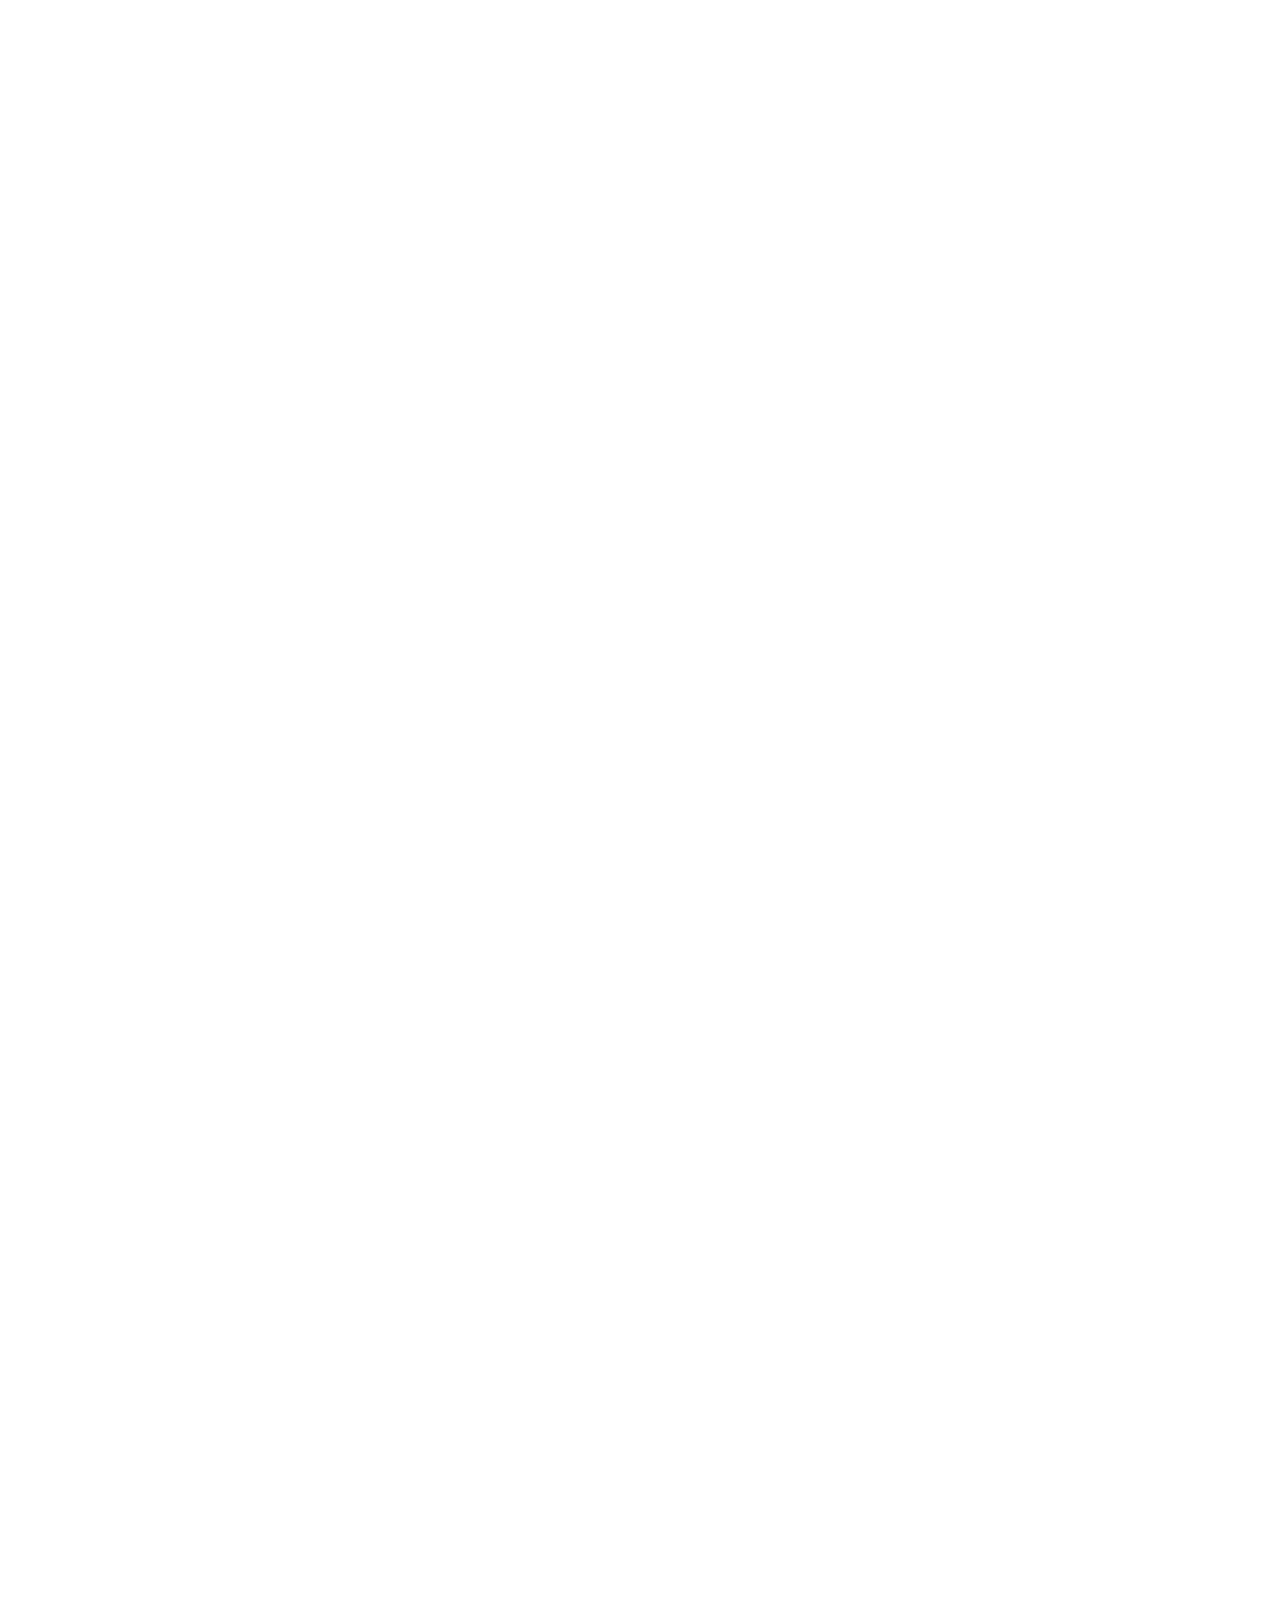
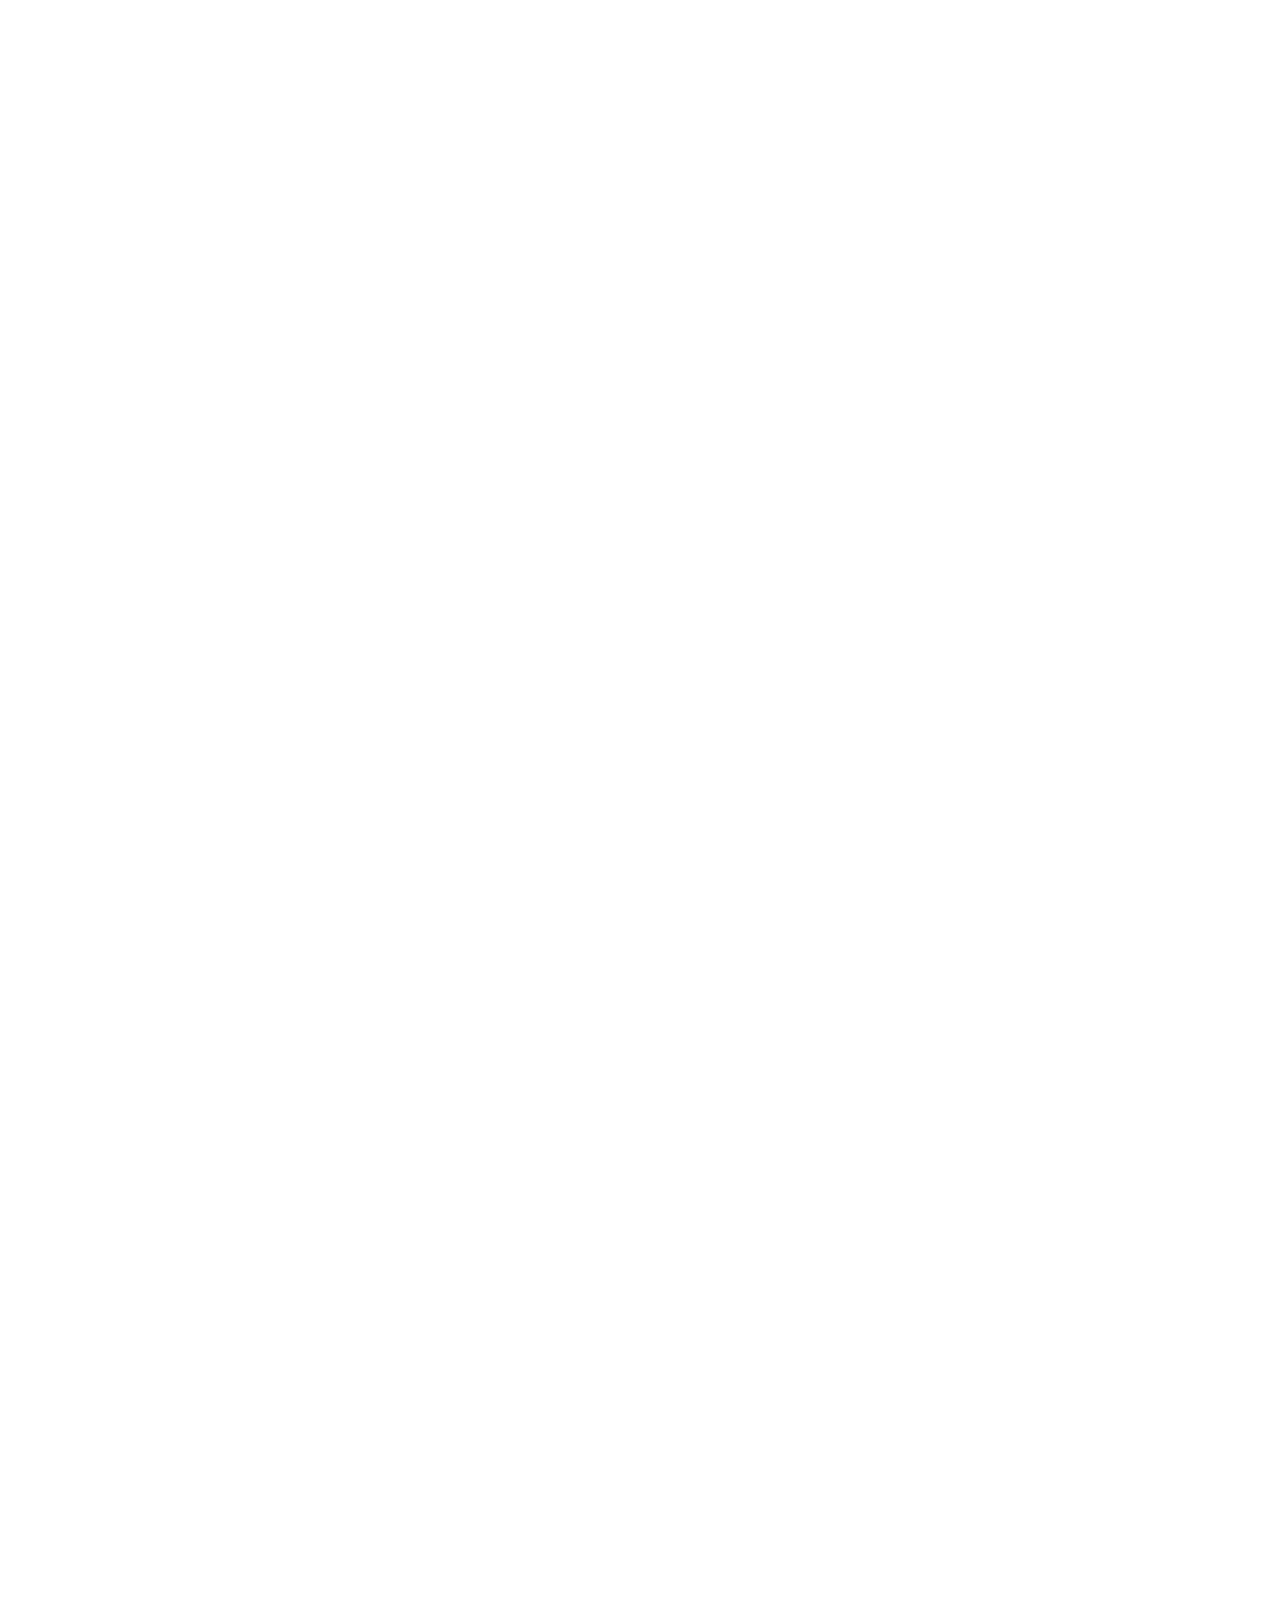
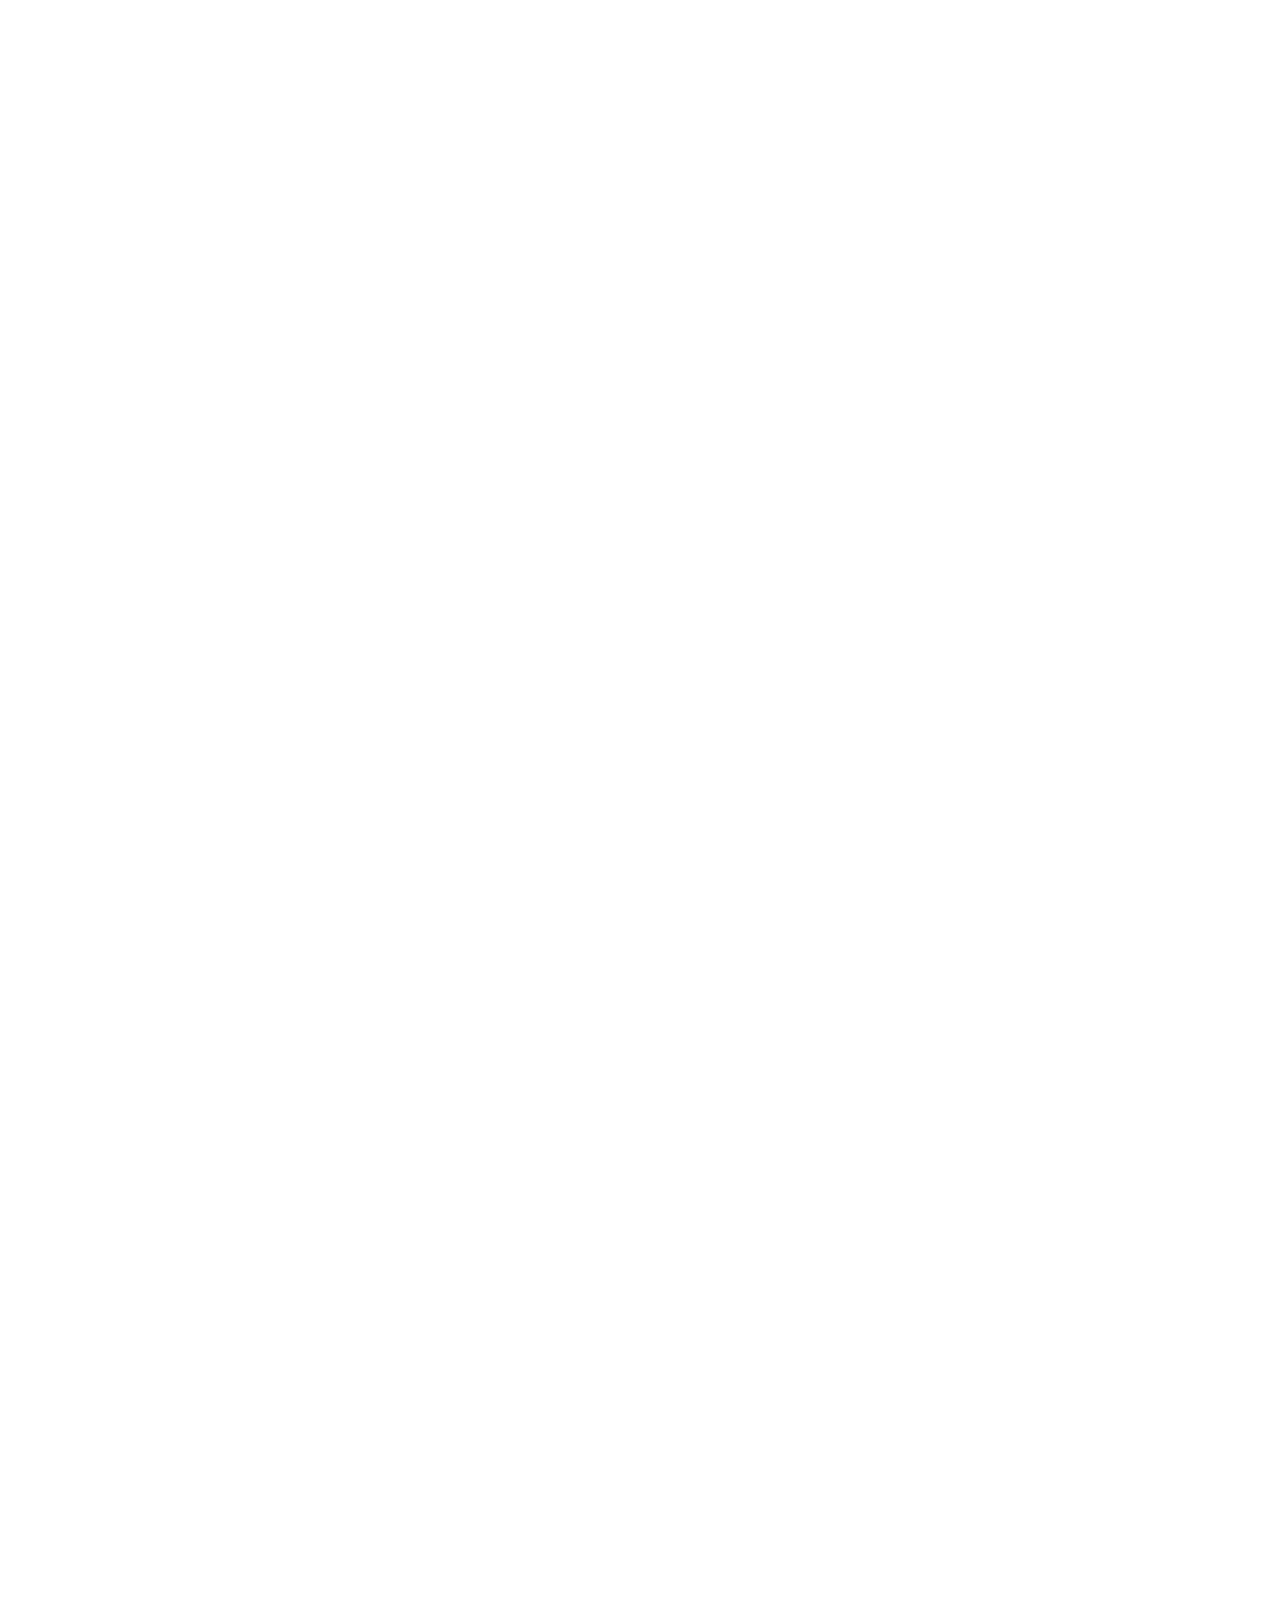
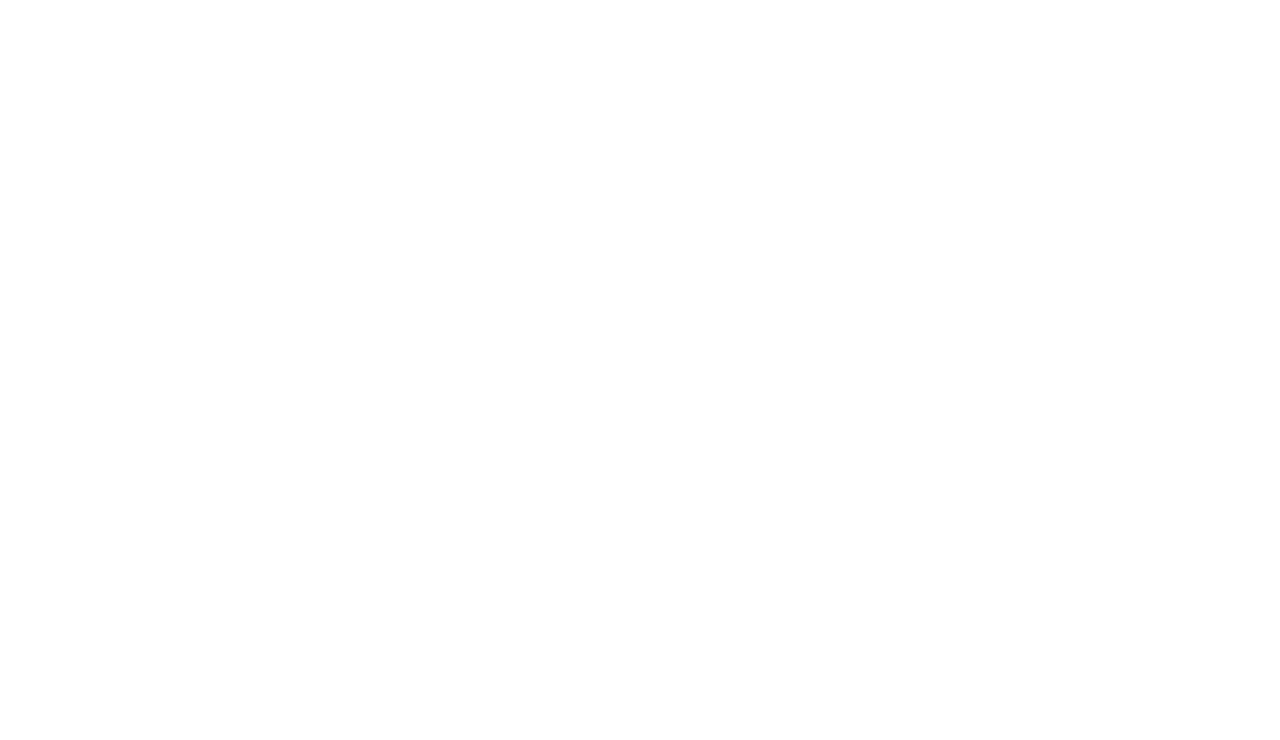
==== index.html @ 4508146c "Testing Website" ====
<!DOCTYPE html>
<html lang="en">
  <head>
    <meta charset="utf-8">
    <title>Destiny Multipurpose Landing Page Template</title>
    <link rel="icon" href="assets/logos/favicon.png" type="image/png" sizes="16x16">
    <meta name="viewport" content="width=device-width, initial-scale=1">
    <meta name="description" content="Destiny Multipurpose Landing Page Template">
    <meta name="keywords" content="Destiny HTML Template, Destiny Landing Page, Landing Page Template">
    <link href="assets/css/bootstrap.min.css" rel="stylesheet" type="text/css" media="all" />
    <link href="https://fonts.googleapis.com/css?family=Roboto:100,300,400,500" rel="stylesheet">
    <link href="https://fonts.googleapis.com/css?family=Poppins:400,300,500,700,600" rel="stylesheet" type="text/css">
    <link rel="stylesheet" href="assets/css/animate.css"> <!-- Resource style -->
    <link rel="stylesheet" href="assets/css/owl.carousel.css">
    <link rel="stylesheet" href="assets/css/owl.theme.css">
    <link rel="stylesheet" href="assets/css/magnific-popup.css">
    <link rel="stylesheet" href="assets/css/animsition.min.css">
    <link rel="stylesheet" href="assets/css/ionicons.min.css"> <!-- Resource style -->
    <link href="assets/css/style.css" rel="stylesheet" type="text/css" media="all" />
  </head>
  <body>
    <div class="wrapper animsition" data-animsition-in-class="fade-in"
      data-animsition-in-duration="1000"
      data-animsition-out-class="fade-out"
      data-animsition-out-duration="1000">
        <div class="container">
          <nav class="navbar navbar-default navbar-fixed-top" role="navigation">
          <div class="container">
                <!-- Brand and toggle get grouped for better mobile display -->
          <div class="navbar-header page-scroll">
            <button type="button" class="navbar-toggle" data-toggle="collapse" data-target="#bs-example-navbar-collapse-1" aria-expanded="false">
              <span class="sr-only">Toggle navigation</span>
              <span class="icon-bar"></span>
              <span class="icon-bar"></span>
              <span class="icon-bar"></span>
            </button>
              <a class="navbar-brand page-scroll" href="#main"><img src="assets/logos/logo.png" height="35" width="35" alt="Mu" /></a>
              </div>
                <!-- Collect the nav links, forms, and other content for toggling -->
              <div class="collapse navbar-collapse navbar-right" id="bs-example-navbar-collapse-1">
                <ul class="nav navbar-nav nav-white">
                    <li><a class="page-scroll" href="#main">Home</a></li>
                    <li><a class="page-scroll" href="#services">Services</a></li>
                    <li><a class="page-scroll" href="#features">Features</a></li>
                    <li><a class="page-scroll" href="#reviews">Reviews</a></li>
                    <li><a class="page-scroll" href="#pricing">Pricing</a></li>
                    <li><a href="contact.html">Contact</a></li>
                </ul>
            </div>
          </div>
        </nav><!-- /.navbar-collapse -->
      </div><!-- /.container-fluid -->

    <div class="main" id="main"><!-- Main Section-->
      <div class="jarallax">
        <div class="hero-section">
          <div class="container">
            <div class="hero-content txt-white">
              <div class="col-md-6 nopadding">
              <h1 class="wow fadeInLeft" data-wow-delay="0s">Meet Destiny, the visonary landing Page.</h1>
              <p class="wow fadeInLeft" data-wow-delay="0.1s">
                Re-targeting your audience with competitive intelligence embedded in Destiny. See it in action and then believe.
              </p>
              <a class="btn btn-primary btn-action popup wow fadeInUp" data-wow-delay="0.2s" href="https://www.youtube.com/watch?v=6NC_ODHu5jg">Watch Intro</a>
            </div>
          </div>
        </div>
      </div>
    </div>

      <div class="services-section text-center" id="services"><!-- Services section (small) with icons -->
        <div class="container">
          <div class="col-md-8 col-md-offset-2 nopadding">
          <div class="services-content">
            <h1 class="wow fadeInUp">Destiny isn't A.I, its the result of human intelligence.</h1>
            <p class="wow fadeInUp" data-wow-delay="0.2s">
              Ne homero petentium mel, eu pro putent persecuti. Id ius mutat gubergren, eros harum hendrerit ex eos,
              in quo vocibus inimicus gubergren.
            </p>
          </div>
        </div>
          <div class="col-md-12 text-center">
          <div class="services">
            <div class="col-sm-4 wow fadeInUp" data-wow-delay="0.2s">
              <div class="services-icon">
                <img src="assets/logos/icon1.png" height="60" width="60" alt="Service" />
              </div>
              <div class="services-description">
                <h1>Highly Responsive</h1>
                <p>
                  Id ius mutat gubergren, eros harum hendrerit ex eos,
                  in quo vocibus inimicus gubergren.
                  Experience, then believe.
                </p>
              </div>
            </div>
            <div class="col-sm-4 wow fadeInUp" data-wow-delay="0.3s">
              <div class="services-icon">
                <img class="icon-2" src="assets/logos/icon2.png" height="60" width="60" alt="Service" />
              </div>
              <div class="services-description">
                <h1>Built-in Security</h1>
                <p>
                  Id ius mutat gubergren, eros harum hendrerit ex eos,
                  in quo vocibus inimicus gubergren.
                  Experience, then believe.
                </p>
              </div>
            </div>
            <div class="col-sm-4 wow fadeInUp" data-wow-delay="0.4s">
              <div class="services-icon">
                <img class="icon-3" src="assets/logos/icon3.png" height="60" width="60" alt="Service" />
              </div>
              <div class="services-description">
                <h1>Safety Locked</h1>
                <p>
                  Id ius mutat gubergren, eros harum hendrerit ex eos,
                  in quo vocibus inimicus gubergren.
                  Experience, then believe.
                </p>
              </div>
            </div>
          </div>
        </div>
        </div>
      </div>

      <div class="flex-features" id="features">
        <div class="container nopadding">
          <div class="flex-split"><!-- Feature section with flex layout -->
            <div class="f-left">
              <div class="left-content wow fadeInUp" data-wow-delay="0">
                <img class="img-responsive" src="assets/images/feature_1.png" alt="" />
              </div>
            </div>
            <div class="f-right">
              <div class="right-content wow fadeInUp" data-wow-delay="0.2s">
                <h2>Designed for Startups & brands.</h2>
                <p>
                  Just get the code and sit tight, you will witness its power and performance in lead generations.
                  Is simple yet Powerful and productive technology. Experience, then believe.
                </p>
                <ul>
                  <li><i class="ion-android-checkbox-outline"></i>Write some feature here.</li>
                  <li><i class="ion-android-checkbox-outline"></i>Repeat the same with another one.</li>
                  <li><i class="ion-android-checkbox-outline"></i>Complete the list with the last.</li>
                </ul>
                <button class="btn btn-primary btn-action btn-fill">Watch Intro</button>
              </div>
            </div>
          </div>

          <div class="flex-split"><!-- Feature section with flex layout -->
            <div class="f-right">
              <div class="right-content wow fadeInUp" data-wow-delay="0s">
                <h2>Designed for Startups & brands.</h2>
                <p>
                  Just get the code and sit tight, you will witness its power and performance in lead generations.
                  Is simple yet Powerful and productive technology. Experience, then believe.
                </p>
                <ul>
                  <li><i class="ion-android-checkbox-outline"></i>Write some feature here.</li>
                  <li><i class="ion-android-checkbox-outline"></i>Repeat the same with another one.</li>
                  <li><i class="ion-android-checkbox-outline"></i>Complete the list with the last.</li>
                </ul>
                <button class="btn btn-primary btn-action btn-fill">Watch Intro</button>
              </div>
            </div>
            <div class="f-left">
              <div class="left-content wow fadeInUp" data-wow-delay="0.2s">
                <img class="img-responsive" src="assets/images/feature_1.png" alt="" />
              </div>
            </div>
          </div>
        </div>
      </div>

  <div class="testimonial-section" id="reviews">
    <div class="container">
      <div class="row text-center">
        <div class="col-md-12">
        <!--  <h1>Destiny is loved by many Startups.</h1>
          <p class="sub">
            Listen what your friends are saying about us. Just get the code and sit tight, <br class="hidden-xs"> you'll witness
            its power and performance in lead conversion.
          </p>-->
          <div class="testimonials owl-carousel owl-theme">
            <div class="testimonial-single"><img class="img-circle" src="assets/images/testimonial2.jpg" alt="Client Testimonoal" />
              <div class="testimonial-text wow fadeInUp" data-wow-delay="0.2s">
                <p>Lorem ipsum dolor sit amet, consectetur adipiscing elit. Integer iaculis quis tellus ac vestibulum. <br class="hidden-xs"> Etiam fermentum nisl ac venenatis rhoncus.</p>
                <h3>- Neil Young</h3>
                <h3>Vice President Primal Inc</h3>
                <i class="ion ion-star"></i>
                <i class="ion ion-star"></i>
                <i class="ion ion-star"></i>
                <i class="ion ion-star"></i>
                <i class="ion ion-star"></i>
              </div>
            </div>
            <div class="testimonial-single"><img class="img-circle" src="assets/images/testimonial1.jpg" alt="Client Testimonoal" />
              <div class="testimonial-text">
                <p>Lorem ipsum dolor sit amet, consectetur adipiscing elit. Integer iaculis quis tellus ac vestibulum. <br class="hidden-xs"> Etiam fermentum nisl ac venenatis rhoncus.</p>
                <h3>- Kate Abbot</h3>
                <h3>President Proton LLC</h3>
                <i class="ion ion-star"></i>
                <i class="ion ion-star"></i>
                <i class="ion ion-star"></i>
                <i class="ion ion-star"></i>
                <i class="ion ion-ios-star-half"></i>
              </div>
            </div>
            <div class="testimonial-single"><img class="img-circle" src="assets/images/testimonial3.jpg" alt="Client Testimonoal" />
              <div class="testimonial-text">
                <p>Lorem ipsum dolor sit amet, consectetur adipiscing elit. Integer iaculis quis tellus ac vestibulum. <br class="hidden-xs"> Etiam fermentum nisl ac venenatis rhoncus.</p>
                <h3>- Alice</h3>
                <h3>CEO Marga Holdings</h3>
                <i class="ion ion-star"></i>
                <i class="ion ion-star"></i>
                <i class="ion ion-star"></i>
                <i class="ion ion-star"></i>
                <i class="ion ion-ios-star-half"></i>
              </div>
            </div>
            <div class="testimonial-single"><img class="img-circle" src="assets/images/testimonial2.jpg" alt="Client Testimonoal" />
              <div class="testimonial-text">
                <p>Lorem ipsum dolor sit amet, consectetur adipiscing elit. Integer iaculis quis tellus ac vestibulum. <br class="hidden-xs"> Etiam fermentum nisl ac venenatis rhoncus.</p>
                <h3>- Robert Hammer</h3>
                <h3>Chairman Hammer Corp</h3>
                <i class="ion ion-star"></i>
                <i class="ion ion-star"></i>
                <i class="ion ion-star"></i>
                <i class="ion ion-star"></i>
                <i class="ion ion-star"></i>
              </div>
            </div>
            <div class="testimonial-single"><img class="img-circle" src="assets/images/testimonial3.jpg" alt="Client Testimonoal" />
              <div class="testimonial-text">
                <p>Lorem ipsum dolor sit amet, consectetur adipiscing elit. Integer iaculis quis tellus ac vestibulum. <br class="hidden-xs"> Etiam fermentum nisl ac venenatis rhoncus.</p>
                <h3>- Rita Valentine</h3>
                <h3>Primal Inc</h3>
                <i class="ion ion-star"></i>
                <i class="ion ion-star"></i>
                <i class="ion ion-star"></i>
                <i class="ion ion-star"></i>
                <i class="ion ion-ios-star-half"></i>
              </div>
            </div>
          </div>
        </div>
      </div>
    </div>
  </div>


  <!-- Feature section with BG image -->
        <div class="features-section-2">
          <div class="container-fluid">
            <div class="col-sm-6">
              <div class="features-content wow fadeInLeft" data-wow-delay="0.2s">
                <h2>Customized dashboard for mobile access.</h2>
                <h4>Makes your everyday better.</h4>
                <p>
                  Just get the code and sit tight, you'll witness its power and performance in lead conversion.
                  Powerful and productive technology.
                </p>
                <p>
                  Experience, then believe. Just get the code and sit tight,
                  you'll witness its power and performance in lead conversion.
                </p>
                <p>
                  Just get the code and sit tight, you'll witness its power and performance in lead conversion.
                </p>
              </div>
            </div>
          </div>
        </div>



<!-- Counter Section -->
	<div class="counter-section">
		<div class="container">
			<div class="row text-center">
			<div class="col-sm-3 col-xs-6">
				<div class="counter-up">
					<div class="counter-icon">
						<i class="ion-android-download"></i>
					</div>
          <h3><span class="counter">46</span>K+</h3>
					<div class="counter-text">
						<h4>Downloads</h4>
					</div>
				</div>
			</div>
			<div class="col-sm-3 col-xs-6">
				<div class="counter-up">
					<div class="counter-icon">
						<i class="ion-cube"></i>
					</div>
          <h3><span class="counter">66</span></h3>
					<div class="counter-text">
						<h4>Awards</h4>
					</div>
				</div>
			</div>
      <div class="col-sm-3 col-xs-6">
				<div class="counter-up">
					<div class="counter-icon">
						<i class="ion-ios-people"></i>
					</div>
          <h3><span class="counter">43</span>K+</h3>
					<div class="counter-text">
						<h4>Satisfied Users</h4>
					</div>
				</div>
		   </div>
        <div class="col-sm-3 col-xs-6">
			    <div class="counter-up">
            <div class="counter-icon">
		          <i class="ion-ios-paper"></i>
					  </div>
              <h3><span class="counter">31</span></h3>
					  <div class="counter-text">
  						<h4>In Press</h4>
					  </div>
				  </div>
			  </div>
		  </div>
 	  </div>
  </div>
<!-- Counter Section Ends -->

<!-- Pricing Section -->
  <div class="pricing-section text-center" id="pricing">
    <div class="container">
      <div class="col-md-12 col-sm-12 nopadding">
        <div class="pricing-intro">
          <h1 class="wow fadeInUp" data-wow-delay="0s">Pickup the right pricing plan for you.</h1>
          <p class="wow fadeInUp" data-wow-delay="0s">
            Our plans are designed to meet the requirements of both beginners <br class="hidden-xs"> and players.
            Get the right plan that suits you.
          </p>
        </div>
        <div class="col-sm-6 nopadding">
          <div class="table-left wow fadeInUp" data-wow-delay="0.2s">
            <div class="icon">
              <img src="assets/logos/cart2.png" alt="Icon" />
            </div>
            <div class="pricing-details">
              <h2>Beginner Plan</h2>
              <span>$5.90</span>
              <p>
                Pay little enjoy the product <br class="hidden-xs"> for life time.
              </p>
              <ul>
                <li>First basic feature </li>
                <li>Second feature goes here</li>
                <li>Any other third feature</li>
                <li>And the last one goes here</li>
              </ul>
              <button class="btn btn-primary btn-action btn-fill">Get Plan</button>
            </div>
          </div>
        </div>
        <div class="col-sm-6 nopadding">
          <div class="table-right wow fadeInUp" data-wow-delay="0.4s">
            <div class="icon">
              <img src="assets/logos/cart1.png" alt="Icon" />
            </div>
            <div class="pricing-details">
                <h2>Premium Plan</h2>
                <span>$19.99</span>
                <p>
                  Pay only for what you use. Flexible <br class="hidden-xs"> payment options.
                </p>
              <ul>
                <li>First premium feature </li>
                <li>Second premium one goes here</li>
                <li>Third premium feature here</li>
                <li>Final premium feature</li>
              </ul>
              <button class="btn btn-primary btn-action btn-fill">Buy Now</button>
            </div>
          </div>
        </div>
      </div>
    </div>
  </div>

<!-- Client Section -->
  <div class="client-section no-color">
    <div class="container text-center">
      <div class="clients owl-carousel owl-theme">
        <div class="single">
          <img src="assets/logos/logo1.png" alt="" />
        </div>
        <div class="single">
          <img src="assets/logos/logo2.png" alt="" />
        </div>
        <div class="single">
          <img src="assets/logos/logo3.png" alt="" />
        </div>
        <div class="single">
          <img src="assets/logos/logo4.png" alt="" />
        </div>
        <div class="single">
          <img src="assets/logos/logo6.png" alt="" />
        </div>
        <div class="single">
          <img src="assets/logos/logo7.png" alt="" />
        </div>
      </div>
    </div>
  </div>

<!-- Subscribe Form -->
  <div class="cta-sub text-center">
    <div class="container">
      <h1 class="wow fadeInUp" data-wow-delay="0s">Still confused ? Try a 7-day free trial now</h1>
        <p class="wow fadeInUp" data-wow-delay="0.2s">
        Don't worry, we won't need your credit card details. Just enter your <br class="hidden-xs"> email address and we'll take care of the rest.
        </p>
      <div class="form wow fadeInUp" data-wow-delay="0.4s">
        <form class="subscribe-form wow zoomIn" action="assets/php/subscribe.php" method="post" accept-charset="UTF-8" enctype="application/x-www-form-urlencoded" autocomplete="off" novalidate>
          <input class="mail" type="email" name="email" placeholder="Join the wait list" autocomplete="off"><input class="submit-button" type="submit" value="Subscribe">
        </form>
        <div class="success-message"></div>
			  <div class="error-message"></div>
      </div>
    </div>
  </div>

<!-- Footer Section -->
  <div class="footer no-color">
    <div class="container">
        <div class="col-md-12 text-center">
          <img class="img-circle" src="assets/logos/logo.png" width="40" height="40" alt="" />
            <ul class="footer-menu">
              <li><a href="#">Home</a></li>
              <li><a href="#">About</a></li>
              <li><a href="#">Terms</a></li>
              <li><a href="#">Privacy</a></li>
            </ul>
          <div class="footer-text">
            <p>
              Copyright © 2016 Destiny Inc. All Rights Reserved.
            </p>
          </div>
        </div>
      </div>
    </div>

  <!-- Scroll To Top -->

    <a id="back-top" class="back-to-top page-scroll" href="#main">
    <i class="ion-ios-arrow-thin-up"></i>
    </a>

  <!-- Scroll To Top Ends-->

    </div><!-- Main Section -->
  </div><!-- Wrapper-->

<!-- Jquery and Js Plugins -->
  <script type="text/javascript" src="assets/js/jquery-2.1.1.js"></script>
  <script type="text/javascript" src="assets/js/bootstrap.min.js"></script>
  <script type="text/javascript" src="assets/js/plugins.js"></script>
  <script type="text/javascript" src="assets/js/menu.js"></script>
  <script type="text/javascript" src="assets/js/custom.js"></script>
  </body>
</html>
---- assets/css/style.css ----
/*--------------
All Contents
--------------*/

/*-----------------
1. Reset.css
2. Helper Classes
3. Main and Hero Section Stylings
4. Services Styling
5. Features Split
6. Feature with BG
7. Feature Big
8. Testimonial Stling
9. Pricing Section
10. Call To Action Subscribe
11. Download Section
12. Back to top
------------------*/


/*----- 1. Reset.css -----*/

/* http://meyerweb.com/eric/tools/css/reset/
   v2.0 | 20110126
   License: none (public domain)
*/

html, body, div, span, applet, object, iframe,
h1, h2, h3, h4, h5, h6, p, blockquote, pre,
a, abbr, acronym, address, big, cite, code,
del, dfn, em, img, ins, kbd, q, s, samp,
small, strike, strong, sub, sup, tt, var,
b, u, i, center,
dl, dt, dd, ol, ul, li,
fieldset, form, label, legend,
table, caption, tbody, tfoot, thead, tr, th, td,
article, aside, canvas, details, embed,
figure, figcaption, footer, header, hgroup,
menu, nav, output, ruby, section, summary,
time, mark, audio, video {
	margin: 0;
	padding: 0;
	border: 0;
	font-size: 100%;
	font: inherit;
	vertical-align: baseline;
}
/* HTML5 display-role reset for older browsers */
article, aside, details, figcaption, figure,
footer, header, hgroup, menu, nav, section {
	display: block;
}
body {
	line-height: 1;
}
ol, ul {
	list-style: none;
}
blockquote, q {
	quotes: none;
}
blockquote:before, blockquote:after,
q:before, q:after {
	content: '';
	content: none;
}
table {
	border-collapse: collapse;
	border-spacing: 0;
}


/* --- Common Styles ---*/

h1 {
	font-family: Poppins;
  font-size: 16px;
}

/*----- Helper Classes -----*/

html * {
	text-rendering: optimizeLegibility !important;
  -webkit-font-smoothing: antialiased;
  -moz-osx-font-smoothing: grayscale;
}

body {
	-webkit-font-smoothing: antialiased;
	-moz-osx-font-smoothing: grayscale;
}

*, *:after, *:before {
  -webkit-box-sizing: border-box;
  -moz-box-sizing: border-box;
  box-sizing: border-box;
}
/*
::-webkit-scrollbar {
	display: none;
}
*/

::-moz-selection {
    color: #1106CC;
    background: #FFFFFF;
}

::selection {
    color: #1106CC;
    background: #FFFFFF;
}

.nopadding {
	padding: 0;
}

.custom-padding {
	padding-left: 10px;
	padding-right: 10px;
}

.no-margin {
	margin-right: 0;
	margin-left: 0;
}


.sup-title {
	display: inline-block;
	font-size: 1em;
	padding: 4px;
	text-transform: uppercase;
	font-weight: bold;
	color: #FFFFFF;
	background: #000000;
	margin: 0 0 20px 0;
}

.spacer {
	width: 100%;
	height: 50px;
}

#loading {
   width: 100%;
   height: 100%;
   top: 0px;
   left: 0px;
   position: fixed;
   opacity: 1;
   background-color: #F2F2F2;
   z-index: 9999;
   text-align: center;
}

#loading-image {
	display: inline;
    top: 40%;
    position: relative;
  z-index: 9999;
}

.spacer {
	width: 100%;
	height: 50px;
}

.spacer-big {
	width: 100%;
	height: 100px;
}

.error-message {
	color: #FF3333;
	font-family: Roboto;
	margin-top: 5px;
}

.success-message {
	color:#33cc33;
	font-family: Roboto;
	margin-top: 5px;
}


.btn-fill {
	background: #FFFFFF;
	color: #5924EC;
	border: 2px solid #5924EC;
	-webkit-transition: 200ms;
	-moz-transition: 200ms;
	-o-transition: 200ms;
	transition: 200ms;
}

.btn-fill:hover, .btn-fill:focus {
	color: #5924EC;
	background: transparent;
	border: 2px solid #5924EC;
}


/* ------ Navbar Styling Starts ----- */


.navbar {
	font-size: 14px;
  font-family: Poppins;
	font-weight: 500;
	text-transform: uppercase;
	padding-top: 25px;
	letter-spacing: 1px;
	height: 80px;
}

.navbar-default {
  transition: all 0.6s ease;
	border-color: transparent;
  background-color: transparent;
}

.navbar-default .navbar-toggle {
  border-radius: 0px;
  border-color: transparent;
}

.navbar-default .navbar-toggle:hover {
  background-color: transparent;
}

.navbar-default .navbar-toggle:focus {
  background-color: transparent;
}

.navbar-default .navbar-toggle .icon-bar {
  background-color: #111111;
}

.navbar-default .navbar-brand .navbar-toggle .collapsed {
    padding: 4px 6px;
    font-size: 16px;
    color: #111111;
  }

.navbar-default .navbar-brand {
	padding: 0 0;
	-webkit-transition: 200ms;
	-moz-transition: 200ms;
	-o-transition: 200ms;
	transition: 200ms;
}

.navbar-default .navbar-brand:hover {
  transition: 1s;
}

.navbar-default .navbar-nav > li > a {
  color: #444444;
  -webkit-transition: all 0.5s;
	-moz-transition: all 0.5;
  transition: all 0.5s;
}

.navbar-default .navbar-nav > li > a:hover {
  color: #000000;
}

.navbar-default .navbar-nav > .active > a {
  background: transparent;
  color: #FFFFFF;
  }


.navbar-default .navbar-nav > .active > a:hover {
    background: transparent;
    color: #FFFFFF;
}

.navbar-default .navbar-nav > .active > a:focus {
	background: transparent;
  color: #FFFFFF;
}

.navbar-default .navbar-collapse {
	border-color: transparent;
  background-color: transparent;
}

.navbar-default .navbar-nav .open .dropdown-toggle {
  color: #111111;
}

.navbar-default .nav-white > li > a {
	color: #FFFFFF;
}

.navbar-default .nav-white > li > a:hover {
	color: #999999;
}

/*---------- Media Queries ---------*/

@media only screen and (max-width: 767px) {

	.navbar {
		padding-top: 5px;
		height: 60px;
	}

  .navbar-default {
    border: 0px;
    background-color: transparent;
  }

	.navbar-default .navbar-collapse {
		text-align: center;
		border-color: transparent;
	  background-color: #FFFFFF;
	}

  .navbar-default .navbar-collapse {
    border: 0;
    border-color: transparent;
  }

  .navbar-default .navbar-nav > li> a {
    color: #222222;
		margin-top: 10px;
  }

	.navbar-default .navbar-nav > li> a:hover {
		color: #222222;

	}
  .navbar-default .navbar-brand {
    color: #FFFFFF;
		padding: 8px 8px !important;
  }
  .navbar-default .navbar-toggle .icon-bar {
    background-color: #111111;
  }
}

@media only screen and (min-width: 240px) {

.navbar.past-main {
  transition: all 0.6s ease;
  height: 50px;
  background-color: rgba(255, 255, 255, 0.99);
}

.navbar.effect-main:active {
  -webkit-transition: height 0.6s; /* For Safari 3.1 to 6.0 */
  transition: height 0.6s;
  height: 60px;
}

.navbar.past-main {
	font-size: 14px;
	padding-top: 5px;
	height: 60px;
	-webkit-box-shadow: 0 1px 5px 0 rgba(96, 96, 96, 0.3);
	-moz-box-shadow: 0 1px 5px 0 rgba(96, 96, 96, 0.3);
	box-shadow: 0 1px 5px 0 rgba(96, 96, 96, 0.3);
	-webkit-transition: height 0.6s; /* For Safari 3.1 to 6.0 */
	transition: height 0.6s;
}

.navbar-default.past-main .navbar-brand {
	padding: 8px 0;
}

.navbar-default.past-main .navbar-toggle .icon-bar {
	background-color: #111111;
}

.navbar-default.past-main .navbar-nav > li > a {
  color: #606060;
  -webkit-transition: color 0.5s;
  transition: color 0.5s;
}

.navbar-default.past-main .navbar-nav > li > a:hover {
  color: #111111;
}

.navbar-default.past-main .navbar-nav > .active > a {
  background: transparent;
  color: #5924EC;
  }


.navbar-default.past-main .navbar-nav > .active > a:hover {
    background: transparent;
    color: #222222;
}

.navbar-default.past-main .navbar-nav > .active > a:focus {
	background: transparent;
  color: #222222;
}

}



/* ------ Navbar Styling Ends ----- */

#main {
  height: 100%;
}


/* ----- Hero Section Styling Starts ----- */

.hero-section {
	background-image: linear-gradient(to right, rgba(0, 0, 0, 0.9), rgba(0, 0, 0, 0.1)), url("../images/hero3.jpg");
	background-position: 50% 50%;
	background-repeat: no-repeat;
	background-size: cover;
	height: 100%;
	width: 100%;
	background-position: 50% 60%;
}

.jarallax {
    position: relative;
		background-image: url("../images/hero.jpg");
    background-size: cover;
    background-repeat: no-repeat;
    background-position: 50% 50%;
}

.hero-content {
	width: 100%;
	padding: 200px 0 100px 0;
	overflow: hidden;
}

.hero-content h1 {
	font-family: Poppins;
	font-size: 34px;
	color: #111111;
	font-weight: 600;
	line-height: 1.3;
	letter-spacing: -1px;
	margin-bottom: 20px;
}

.hero-content p {
	font-family: Poppins;
	font-size: 14px;
	color: #111111;
	font-weight: 300;
	line-height: 1.3;
	letter-spacing: 1px;
	margin-bottom: 30px;
}

 .btn-action {
	font-family: Roboto;
	background-color: #5924EC;
  border: 2px solid #5924EC;
	border-radius: 0;
  color: #FFFFFF;
  font-size: 12px;
	font-weight: 400;
  height: 38px;
  letter-spacing: 2px;
  line-height: 3;
  padding: 0 21px;
  text-transform: uppercase;
	outline: none;
	-webkit-transition: 200ms;
	-moz-transition: 200ms;
	-o-transition: 200ms;
	transition: 200ms;
}

.hero-content .btn-action:hover, .hero-content .btn-action:focus,
.hero-content .btn-action:active, .hero-content .btn-action:active:focus {
	background: transparent;
	outline: none;
	color: #5924EC;
	border-color: #5924EC;
}

.btn-action:hover, .btn-action:focus, .btn-action:active, .btn-action:active:focus {
	background: transparent;
	outline: none;
	color: #5924EC;
	border-color: #5924EC;
}

.txt-white h1 {
	color: #FFFFFF;
}

.txt-white p {
	color: #FFFFFF;
}

.app-hero {
	background: #A77AFF;
}

.app-hero-content {
	overflow: hidden;
	padding: 150px 0 0 0;
}

.app-hero-content h1 {
	color: #FFFFFF;
}

.app-hero-content p {
	color: #FFFFFF;
}

.app-hero-content img {
	margin-top: 50px;
}

.app-sub {
	background: linear-gradient(to bottom, rgba(255, 255, 255, 0.6), rgba(255, 255, 200, 0.1)), url(../images/feature_bg.jpg) no-repeat center center;
	background-size: cover;
}

.app-sub-inner {
	width: 100%;
	height: 100%;
	padding: 100px 0 100px 0;
	overflow: hidden;
}

.app-sub-content {
	padding: 100px 0 0 0;
}

.app-sub-content h1 {
	font-family: Poppins;
	font-size: 42px;
	font-weight: 700;
	color: #111111;
	line-height: 1.2;
	margin-bottom: 30px;
}


.app-sub-content p {
	font-family: Poppins;
	font-size: 16px;
	font-weight: 100;
	color: #111;
	line-height: 1.4;
	margin-bottom: 30px
}

.app-sub-content .subscribe-form {
	text-align: left;
}


/* ----- Hero Section Styling Ends ----- */




/* ----- About Section Styling Starts ----- */


.services-section {
	background: #FFFFFF;
}

.services-content {
	padding-top: 100px;
	padding-bottom: 75px;
}

.services-content h1 {
	font-family: Poppins;
	font-size: 24px;
	color: #111111;
	font-weight: 600;
	letter-spacing: 0;
	line-height: 1.4;
	margin-bottom: 10px;
}

.services-content p {
	font-family: Poppins;
	font-size: 14px;
	color: #444444;
	font-weight: 400;
	letter-spacing: 1px;
	line-height: 1.4;
	margin-top: 0px;
}

.services {
	overflow: hidden;
	padding-top: 50px;
	padding-bottom: 50px;
}

.services .services-icon {
	position: relative;
	width: 80px;
	height: 80px;
	border-radius: 50%;
	border: 2px solid;
	border-color: transparent;
	background: #F6F6F6;
	margin: 0 auto;
	-webkit-transition: 0.5s;
	-moz-transition: 0.5s;
	-o-transition: 0.5s;
	transition: 0.5s;
}

.services .services-icon img {
	position: absolute;
	top: 10%;
	left: 11%;
	font-size: 42px;
}

.services .services-description {
	margin-bottom: 50px;
}

.services .services-description h1 {
	font-family: Poppins;
	font-size: 18px;
	color: #111111;
	font-weight: 600;
	letter-spacing: 0;
	line-height: 1.4;
	margin-top: 20px;
	margin-bottom: 20px;
}

.services .services-description p {
	font-family: Poppins;
	font-size: 13px;
	color: #444444;
	font-weight: 300;
	letter-spacing: 1px;
	line-height: 1.5;
	margin-top: 0;
}

.services .col-sm-4:hover .services-icon {
	border-color: #5924EC;
}

/* ----- Service Section Styling Ends ----- */


/* -----------------------------------------------
----------- Flex Features Styling Starts ---------
-------------------------------------------------*/


.flex-features {
	background: #884BDE;
	padding-top: 0;
	padding-bottom: 50px;
}

.flex-split {
	padding-top: 50px;
	padding-bottom: 0;
	background: #884BDE;
	display: -webkit-flex;
	display: flex;
	-webkit-flex-direction: column;
	flex-direction: column;
}

.flex-split .f-left {
	flex: 1 0 50%;
	background: #884BDE;
	padding: 10px;
}

.flex-split .f-left img {
	margin-top: 30px;
	margin: 0 auto;
}

.flex-split .f-right {
	flex: 1 0 50%;
	background: #884BDE;
}

.flex-split .f-right {
	padding: 30px 20px 20px 20px;
}

.flex-split .f-right h2 {
	font-family: Poppins;
	font-size: 28px;
	color: #111111;
	font-weight: 600;
	line-height: 1.2;
}

.flex-split .f-right p {
	font-family: Poppins;
	font-size: 14px;
	color: #111111;
	line-height: 1.4;
	margin: 20px 0 20px 0;
}

.flex-split .f-right ul {
	margin-bottom: 20px;
}

.flex-split .f-right ul i {
	margin-right: 10px;
}

.flex-split .f-right li {
	font-family: Poppins;
	font-size: 14px;
	color: #111111;
	line-height: 2;
}



/* -----------------------------------------------
----------- Flex Features Styling Ends -----------
-------------------------------------------------*/


/* ----- Features Section Styling Starts ----- */


.features-section {
	width: 100%;
	height: 100%;
	display: -webkit-flex;
	display: flex;
	-webkit-flex-direction: column;
	flex-direction: column;
}

.features-section .f-left {
	flex: 1 0 50%;
	background: #F3F3F3;
}

.features-section .f-right {
	flex: 1 0 50%;
	background: url(../images/iphone_hand_1.jpg);
	background-position: 50% 50%;
	background-size: cover;
}

.features-section .f-right img {
	margin-top: 0;
}

.features-section .f-left  {
	padding: 30px;
}

.features-section .f-left  h2 {
	font-family: Poppins;
	font-size: 28px;
	color: #111111;
	font-weight: 600;
	line-height: 1.3;
	margin-top: 40px;
}

.features-section .f-left  p {
	font-family: Poppins;
	font-size: 14px;
	color: #111111;
	font-weight: 300;
	line-height: 1.3;
	letter-spacing: 1px;
	margin-top: 20px;
	margin-bottom: 30px;
}

.features-section .btn-action {
	margin-bottom: 20px;
}



/*----- Features Section Styling Ends ----- */


/* ----- Features Section 2 Styling ----- */

.features-section-2 {
	padding-top: 30px;
	padding-bottom: 30px;
	background: linear-gradient(to right, rgba(255, 255, 255, 0.99), rgba(255, 255, 255, 0)), url(../images/feature_bg.jpg) no-repeat center center;
	background-size: cover;
}

.features-section-2 .features-content {
	padding: 0;
}

.features-section-2 .features-content h2 {
	font-family: Poppins;
	font-size: 21px;
	color: #111111;
	font-weight: 600;
	line-height: 1.3;
	letter-spacing: 0;
	margin-top: 20px;
}

.features-section-2 .features-content h4 {
	font-family: Poppins;
	font-size: 18px;
	color: #111111;
	font-weight: 300;
	line-height: 1.3;
	letter-spacing: 1px;
	margin-top: 10px;
	margin-bottom: 50px;
}

.features-section-2 .features-content p {
	font-family: Roboto;
	font-size: 14px;
	color: #111111;
	font-weight: 300;
	line-height: 1.3;
	letter-spacing: 1px;
	margin-top: 10px;
	margin-bottom: 20px;
}


/* ----- Features Section 2 Styling ----- */

/* ----- Features Section Styling Ends ----- */


/* ----- Counter Section Styling Starts -----*/

.counter-section {
 width: 100%;
 padding-top: 100px;
 padding-bottom: 50px;
 background: #FFFFFF;
}

.counter-section h3  {
	font-family: Poppins;
	font-size: 28px;
	font-weight: 400;
	color: #303030;
}

.counter-icon {
  padding: 15px;
}

.counter-icon i {
  font-size: 42px;
  color: #5924EC;
}

.counter-text {
	margin-top: 10px;
  margin-bottom: 20px;
}

.counter-text h4 {
  font-family: Poppins;
  font-size: 16px;
  font-weight: 400;
  padding: 0.5em;
  color: #111111;
}

/* -------- Counter Section Styling Ends --------- */



/*------ Feature Big Section Styling Starts ------ */


.feature_huge {
	padding-top: 100px;
	padding-bottom: 100px;
	background: #F3F3F3;
}

.feature_huge img {
	margin: 0 auto;
	margin-bottom: 50px;
}

.feature_huge .feature_list {
	margin: 0 auto;
	margin-top: 30px;
}

.feature_huge .feature_list img {
	width: 60px;
	height: 60px;
	margin-bottom: 10px;
}

.feature_huge .feature_list h1 {
	font-family: Poppins;
  font-size: 18px;
  font-weight: 600;
  padding: 0.5em;
  color: #111111;
}

.feature_huge .feature_list p {
	font-family: Poppins;
  font-size: 12px;
  font-weight: 400;
  padding: 0.5em;
	color: #606060;
	letter-spacing: 1px;
	line-height: 1.3;
	margin-bottom: 20px;
}

/*------ Feature Big Section Styling Ends ------ */



/* -------- Testimonials Section Starts --------- */

.testimonial-section {
   background: #FFFFFF;
	 padding-top: 50px;
}

.testimonial-section h1 {
  font-family: Poppins;
  font-size: 34px;
  font-weight: 500;
  color: #111111;
  margin-top: 3em;
}

.testimonial-section .sub {
  font-family: Roboto;
	font-size: 16px;
	font-weight: 300;
	color: #111111;
	line-height: 1.5;
	margin-top: 30px;
	letter-spacing: 1px;
}

.testimonials {
  margin-top: 4em;
  width: 100%;
  margin-bottom: 4em;
}

.testimonials-2 {
  margin-bottom: 5em;
}

.testimonial-single img {
  width:80px;
	height:80px;
}

.testimonial-text h3 {
	font-family: Roboto;
  font-size: 16px;
	font-weight: 300;
	letter-spacing: 0;
	line-height: 1.5;
  color: #000000;
}

.testimonial-text .ion {
	display: inline-block;
	margin-top: 20px;
  font-size: 14px;
  color: #ff8000;
}

.testimonial-text p {
  font-family: Poppins;
  font-size: 14px;
	font-weight: 300;
  padding: 20px 10px 20px 10px;
	letter-spacing: 1px;
	line-height: 1.5;
  color: #111111;
}


/* -------- Testimonials Section -------- */


/* ------ Download Section Styling------------ */

.download {
  width: 100%;
  height: 100%;
  background: #F3F3F3;
}

.app-img {
  display: inline-block;
  margin-top: 5em;
}

.app-info{
}

.app-info h3 {
  font-family: Poppins;
  font-size: 34px;
  font-weight: 500;
  color: #404040;
  margin-top: 20px;
}

.app-info h4 {
  font-family: Roboto;
  font-size: 18px;
  font-weight: 300;
  color:  #3C4B5D;
  margin-top: 20px;
}

.app-info ul {
	margin-top: 20px;
}

.app-info span {
  font-family: Poppins;
  font-size: 12px;
  font-weight: 400;
  color: #222222;
}

.app-info .ion {
  font-size: 1em;
  color: #ff8000;
}

.download-buttons {
  margin-top: 3em;
  margin-bottom: 5em;
}

.download-buttons img {
  height: 50px;
  width: 160px;
}


/*------ Download Section Styling Ends ------ */


/* ----- Pricing Section Styling Starts ----- */

.pricing-section {
	width: 100%;
	height: 100%;
	padding-top: 100px;
	padding-bottom: 100px;
	background: #F3F3F3;
}

.pricing-intro {
	padding-bottom: 30px;
}

.pricing-intro h1 {
	font-family: Poppins;
	font-size: 28px;
	color: #111111;
	font-weight: 600;
	line-height: 1.4;
}


.pricing-intro p {
	font-family: Roboto;
	font-size: 15px;
	color: #303030;
	font-weight: 300;
	line-height: 1.4;
	letter-spacing: 1px;
	margin-top: 10px;
	margin-bottom: 50px;
}

.pricing-section .table-left, .pricing-section .table-right {
	padding: 20px 20px 50px 20px;
	margin: 0 auto;
	margin-bottom: 30px;
	box-shadow: 0 5px 10px rgba(0, 0, 0, 0.1);
	border: 1px solid #EFEFEF;
	max-width: 400px;
}

.table-left .icon, .table-right .icon {
	padding: 50px 50px 40px 50px;
}

.table-left .icon img, .table-right .icon img {
	width: 60px;
	height: 60px;
	margin: 0 auto;
}

.table-left .pricing-details span, .table-right .pricing-details span {
	display: inline-block;
	font-family: Poppins;
	font-size: 34px;
	font-weight: 600;
	color: #808080;
	margin-bottom: 20px;
}

.table-left .pricing-details h2, .table-right .pricing-details h2 {
	font-family: Poppins;
	font-size: 18px;
	font-weight: 600;
	color: #505050;
	margin-bottom: 20px;
}

.table-left .pricing-details p, .table-right .pricing-details p {
	font-family: Poppins;
	font-size: 14px;
	font-weight: 300;
	color: #505050;
	letter-spacing: 1px;
	line-height: 1.4;
}

.table-left .pricing-details ul, .table-right .pricing-details ul {
	margin-top: 30px;
	margin-bottom: 50px;
}


.table-left .pricing-details li, .table-right .pricing-details li {
	font-family: Poppins;
	font-size: 14px;
	font-weight: 400;
	color: #505050;
	line-height: 1.4;
	margin-bottom: 10px;
}

.pricing-section .table-left:hover, .pricing-section .table-right:hover {
	box-shadow: 0 10px 20px rgba(0, 0, 0, 0.1);
}


/* ----- Pricing Section Styling Ends ----- */


/* ----- CTA Section Styling Starts ----- */



.cta-sub {
	padding-top: 50px;
	padding-bottom: 20px;
	background: #F1B455;
}

.cta-sub h1 {
	font-family: Poppins;
	font-size: 28px;
	color: #111111;
	font-weight: 600;
	line-height: 1.3;
	margin-top: 10px;
	margin-bottom: 0;
}

.cta-sub p {
	font-family: Roboto;
	font-size: 16px;
	color: #303030;
	font-weight: 300;
	line-height: 1.5;
	margin-top: 20px;
	margin-bottom: 40px;
}

.subscribe-form {
	text-align: center;
}

.subscribe-form .mail {
 background-color: #F9F9F9;
 border: none;
 border-radius: 5px 0 0 5px;
 outline: none;
 height: 40px;
 padding: 0 150px 0 20px;
 box-shadow: none;
 -webkit-box-sizing: content-box;
 -moz-box-sizing: content-box;
 box-sizing: content-box;
 transition: all .3s;
}


.subscribe-form input {
  color: #222222;
  font-family: Poppins;
  padding: 0;
  font-size: 0.9em;
}

.subscribe-form .submit-button {
  font-size: 0.9em;
  height: 40px;
  border: 2px solid;
  border-radius: 0 5px 5px 0;
  margin: 0;
  padding: 0 25px 0 25px;
	border-color: #5924EC;
  background-color: #5924EC;
  color: #FFFFFF;
	box-shadow: 0 0 1px transparent;
  outline: none;
}

.subscribe-form .submit-button:hover {
  box-shadow: 0 0 10px #FFFFFF;
  -webkit-transition: 500ms;
  transition: 500ms;
}


/* ----- CTA Section Styling Ends ----- */


/* ----- Client Sectiion Styling ----- */

.client-section {
	background-color: #F3F3F3;
}

.clients ul li {
	display: inline;
}

.clients .single img {
	-webkit-filter: grayscale(100%);
    filter: grayscale(100%);
}



/* ------- Footer Section Styling Starts ------- */


.footer {
  background-color: #FFFFFF;
  width: 100%;
  height: 100%;
	overflow: hidden;
	padding-top: 50px;
	padding-bottom: 50px;
}

.footer img {
	margin-bottom: 20px;
}

.footer-menu ul {
	list-style-type: none;
}

.footer-menu li {
	display: inline;
	line-height: 2;
	font-family: Roboto;
	font-size: 14px;
	padding-right: 15px;
	text-transform: uppercase;
}

.footer-menu li a {
	color: #707570;
	text-decoration: none;
}

.footer-text p {
	font-family: Roboto;
	font-size: 14px;
	color: #707570;
	font-weight: 300;
	line-height: 2;
	letter-spacing: 1px;
	margin-top: 10px;
}

/* ------- Footer Section Styling Starts ------- */

.no-color {
	background: #FFFFFF;
}


/*---------------------------------------------------
----------- Contact Page Styling Starts -------------
---------------------------------------------------*/

.contact-section {
	width: 100%;
	height: 100%;
	padding: 150px 0 50px 0;
	background: #FFF;
}

.contact-section h1 {
	font-family: Poppins;
	font-size: 28px;
	font-weight: 600;
	color: #111111;
	line-height: 1.3;
	margin-bottom: 20px;
}

.contact-section p {
	font-family: Roboto;
	font-size: 14px;
	font-weight: 300;
	color: #111111;
	line-height: 1.4;
}



/* ------------ Contact Form Styling --------*/

.contact-form {
	padding-top: 50px;
}


label {
	display: block;
  font-family: Poppins;
  font-size: 14px;
  font-weight: 500;
  color: #333333;
	text-align: left;
}

.form-control {
  border: 0px;
  border-radius: 0px;
  margin-top: 10px;
  background: transparent;
  margin-bottom: 40px;
  border-bottom: 1px solid #999999;
  -webkit-box-shadow: inset 0 0px 0px rgba(0,0,0,0);
  box-shadow: inset 0 0px 0px rgba(0,0,0,0);
  -webkit-transition: 0.5s;
  -moz-transition: 0.5s;
    transition: 0.5s;
}

.form-control:focus {
  border-color: #5924EC;
  -webkit-box-shadow: none;
  -moz-box-shadow: none;
  box-shadow: none;
}

.form-control::-webkit-input-placeholder {
  font-family: Roboto;
  font-size: 13px;
  color: #999999;
}
.form-control:-moz-placeholder {
  font-family: Roboto;
  font-size: 13px;
  color: #999999;
}
.form-control::-moz-placeholder {
  font-family: Roboto;
  font-size: 13px;
  color: #999999;
}
.form-control:-ms-input-placeholder {
  font-family: Quicksand;
  font-size: 13px;
  color: #999999;
}

.text-muted {
  font-family: Roboto;
  font-size: 13px;
  color: #222;
}

.text-muted strong {
  color: #FF3333;
}

.btn-send {
  font-family: Poppins;
  font-weight: 500;
  text-transform: uppercase;
  letter-spacing: 0.1em;
  margin-bottom: 20px;
  border-radius: 0px;
  color: #FFFFFF;
  background: #5924EC;
	border-color: #5924EC;
  -webkit-transition: 0.5s;
  -moz-transition: 0.5s;
    transition: 0.5s;
}

.btn-send:hover, .btn-send:focus {
  color: #FFFFFF;
  background: #000000;
	border-color: #111111;
  outline: none !important;
}

/* -------- Contact Section Styling Ends ---- */


/* -------------------------------------------------------
----------- Bact-to-Top Styling Starts Here --------------
---------------------------------------------------------*/


.back-to-top {
	background: rgba(89, 36, 236, 0.5);
	margin: 0;
	position: fixed;
	bottom: 30px;
	right: 30px;
	width: 35px;
	height: 35px;
	border-radius: 50%;
	z-index: 90;
	display: none;
	text-decoration: none;
	color: #0E1729;
}

.back-to-top i {
	position: relative;
	left: 13px;
	top: 8px;
	font-size: 24px;
	color: #FFFFFF;
	-webkit-transition: 200ms;
	-moz-transition: 200ms;
	-o-transition: 200ms;
	transition: 200ms;
}

.back-to-top:hover {
    background: rgba(89, 36, 236, 0.9);
    color: #FFFFFF;
}

.back-to-top:hover i {
	top: 6px;
}

.back-to-top:focus {
    color: #FFFFFF;
}





/*---------------------------------------------------
----------- Contact Page Styling Ends -------------
---------------------------------------------------*/


/*----------------------------------------------------
------------- All ------------------------------------
--------------------- Media --------------------------
------------------------------- Queries --------------
-----------------------------------------------------*/

 @media only screen and (min-width: 767px) {

	#left, #right {
			width: 25px;
			}
	#top {
			height: 25px;
		}
	#bottom {
			height: 25px;
		}

	.custom-padding {
		padding-left: 80px;
		padding-right: 80px;
	}

	.hero-content {
		width: 100%;
		padding: 260px 0 120px 0;
	}

	.hero-content h1 {
		font-size: 64px;
    font-weight: 600;
    line-height: 1.2;
		margin-top: 0;
		letter-spacing: -2px;
    margin-bottom: 25px;
	}

	.hero-content p {
		font-size: 14px;
	}

	.btn-action {
	  border: 2px solid #5924EC;
		font-weight: 500;
	  height: 42px;
	  padding: 0 24px;
	}

	.btn-fill {
		border: 2px solid #5924EC;
		height: 38px;
	}

	.app-hero-content {
		padding: 150px 0 0 0;
	}

	.app-hero-content h1 {
		font-size: 42px;
		font-weight: 600;
		line-height: 1.2;
		letter-spacing: -1px;
		margin-top: 25px;
	}

	.app-hero-content p {
		font-size: 16px
	}

	.app-sub-inner {
		padding: 180px 0 100px 0;
	}

	.app-sub-content h1 {
		font-size: 64px;
		font-weight: 700;
		margin-bottom: 30px;
	}

	.app-sub-content p {
		font-size: 16px;
		line-height: 1.4;
		margin-bottom: 30px;
	}

	.cta-small .cta-content span {
		position: absolute;
		left: -30px;
	}

	.cta-small .cta-content h2 {
		font-size: 14px;
	}

	.services-content h1 {
		font-size: 28px;
		line-height: 1.4;
	}

	.services-content p {
		font-size: 14px;
	}

	.services .services-description {
		margin-bottom: 75px;
	}

	.flex-features {
		padding-top: 50px;
		padding-bottom: 50px;
	}

	.flex-split {
		padding-top: 50px;
		padding-bottom: 50px;
	}

	.flex-split .f-right {
		padding: 50px 20px 20px 20px;
	}

	.features-section {
		-webkit-flex-direction: row;
		flex-direction: row;
	}

	.features-section .f-left h2 {
		font-size: 34px;
	}

	.features-section .f-left {
		padding: 60px;
	}

	.features-section .f-right {
			flex: 1 0 50%;
	}

	.features-section-2 {
		padding-top: 50px;
		padding-bottom: 50px;
	}

	.features-section-2 .features-content {
		padding: 50px;
	}

	.features-section-2 .features-content h2 {
		font-size: 34px;
		margin-top: 20px;
	}

	.features-section-2 .features-content h4 {
		font-size: 21px;
	}

	.features-section-2 .features-content p {
		font-size: 15px;
	}

	.counter-up {
    margin-bottom: 2em;
  }

  .counter-text {
    margin-bottom: 0;
  }

	.counter-section h3  {
		font-size: 34px;
	}

	.counter-text h4 {
	  font-size: 18px;
	}

	.feature_huge .feature_list img {
		width: 65px;
		height: 65px;
	}

	.feature_huge .feature_list h1 {
		font-family: Poppins;
	  font-size: 18px;
	  font-weight: 600;
	  padding: 0.5em;
	  color: #232323;
	}

	.feature_huge .feature_list p {
	  font-size: 14px;
	}


	.testimonial-section h1 {
	  font-size: 2em;
	}

	.pricing-section .table-left, .pricing-section .table-right {
		margin: 0 auto;
	}

	.contact-section {
		padding: 200px 0 100px 0;
	}

	.contact-section h1 {
		font-size: 42px;
	}

	.contact-section p {
		font-size: 16px;
	}

	.contact-form {
		padding-top: 100px;
	}

}

@media screen and (min-width: 400px) and (max-width: 600px) {

 .subscribe-form .mail {
   padding: 0 30px 0 20px;
   border-radius: 5px 0 0 5px;
 }

 .subscribe-form .submit-button {
   padding: 0 5px 0 5px;
   border-radius: 0 5px 5px 0;
 }
}


@media screen and (max-width: 399px) {

 .subscribe-form .mail {
	 text-align: center;
   padding: 0 0 0 0;
   border-radius: 5px 0 0 5px;
 }

 .subscribe-form .submit-button {
   padding: 0 5px 0 5px;
   border-radius: 0 5px 5px 0;
	 margin-top: 15px;
 }

 .app-info {
	 margin-bottom: 0em;
 }
 .download-buttons img {
	 height: 40px;
	 width: 120px;
 }
 .back-to-top {
	 right: 10px;
 }
}


@media only screen and (min-width: 992px) {

	.pricing-section .table-left {
		padding: 50px;
	}

	.pricing-section .table-right {
		padding: 50px;
	}
}


@media only screen and (min-width: 767px) and (max-width: 992px) {

	.app-sub-content h1 {
		font-size: 34px;
		margin-bottom: 30px;
	}

	.app-sub-content p {
		font-size: 16px;
		line-height: 1.4;
		margin-bottom: 30px;
	}

	.pricing-section .table-left {
		margin-right: 10px;
	}
	.pricing-section .table-right {
		margin-left: 10px;
	}
}


/* ------ Features Split Section Media Queries ----- */

@media only screen and (min-width: 769px) {
	.flex-split {
		display: -webkit-flex;
		display: flex;
		-webkit-flex-direction: row;
		flex-direction: row;
	}
	.flex-split .f-right h2 {
		font-family: Poppins;
		font-size: 34px;
	}
}


@media only screen and (min-width: 769px) and (max-width: 1024px) {
	.flex-split .f-left img {
		margin-top: 30px;
	}
	.flex-split .f-right {
		padding: 10px 20px 20px 20px;
	}
}

@media only screen and (min-width: 1024px) and (max-width: 1180px) {
	.flex-split .f-left img {
		margin-top: 50px;
	}
}

@media only screen and (min-width: 1024px) {
	.flex-split .f-left {
		padding: 30px 10px 10px 10px;
	}

	.flex-split .f-right {
		padding: 40px 50px 50px 50px;
	}
}

/* ------ Features Split Section Media Queries Ends  ----- */


@media only screen and (max-width: 766px) {
	.features-section .f-right {
		flex: 1 0 50%;
		height: 360px;
	}
}

@media only screen and (max-width: 1142px) {
	.features-section-2 .features-content {
		padding: 0;
	}

	.features-section-2 .features-content {
		padding: 10px;
	}

	.features-section-2 .features-content h2 {
		margin-top: 10px;
	}
}
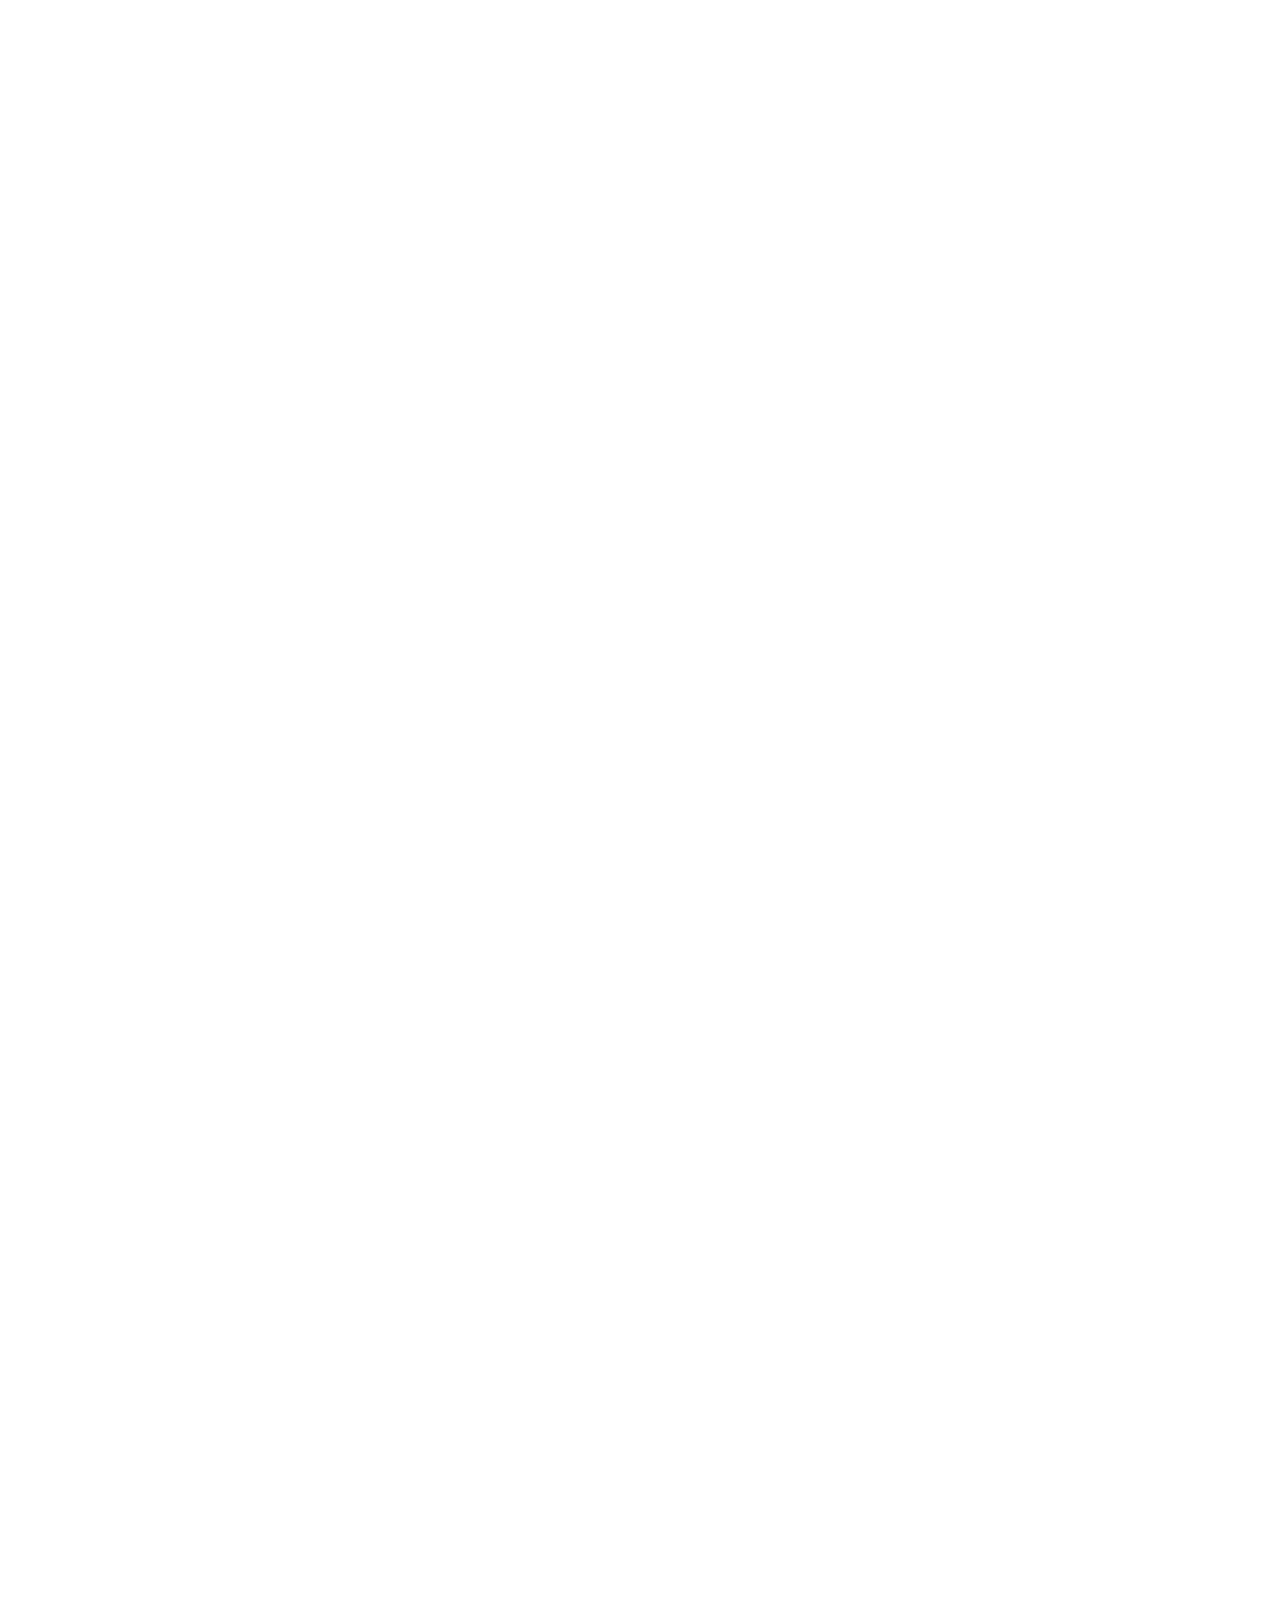
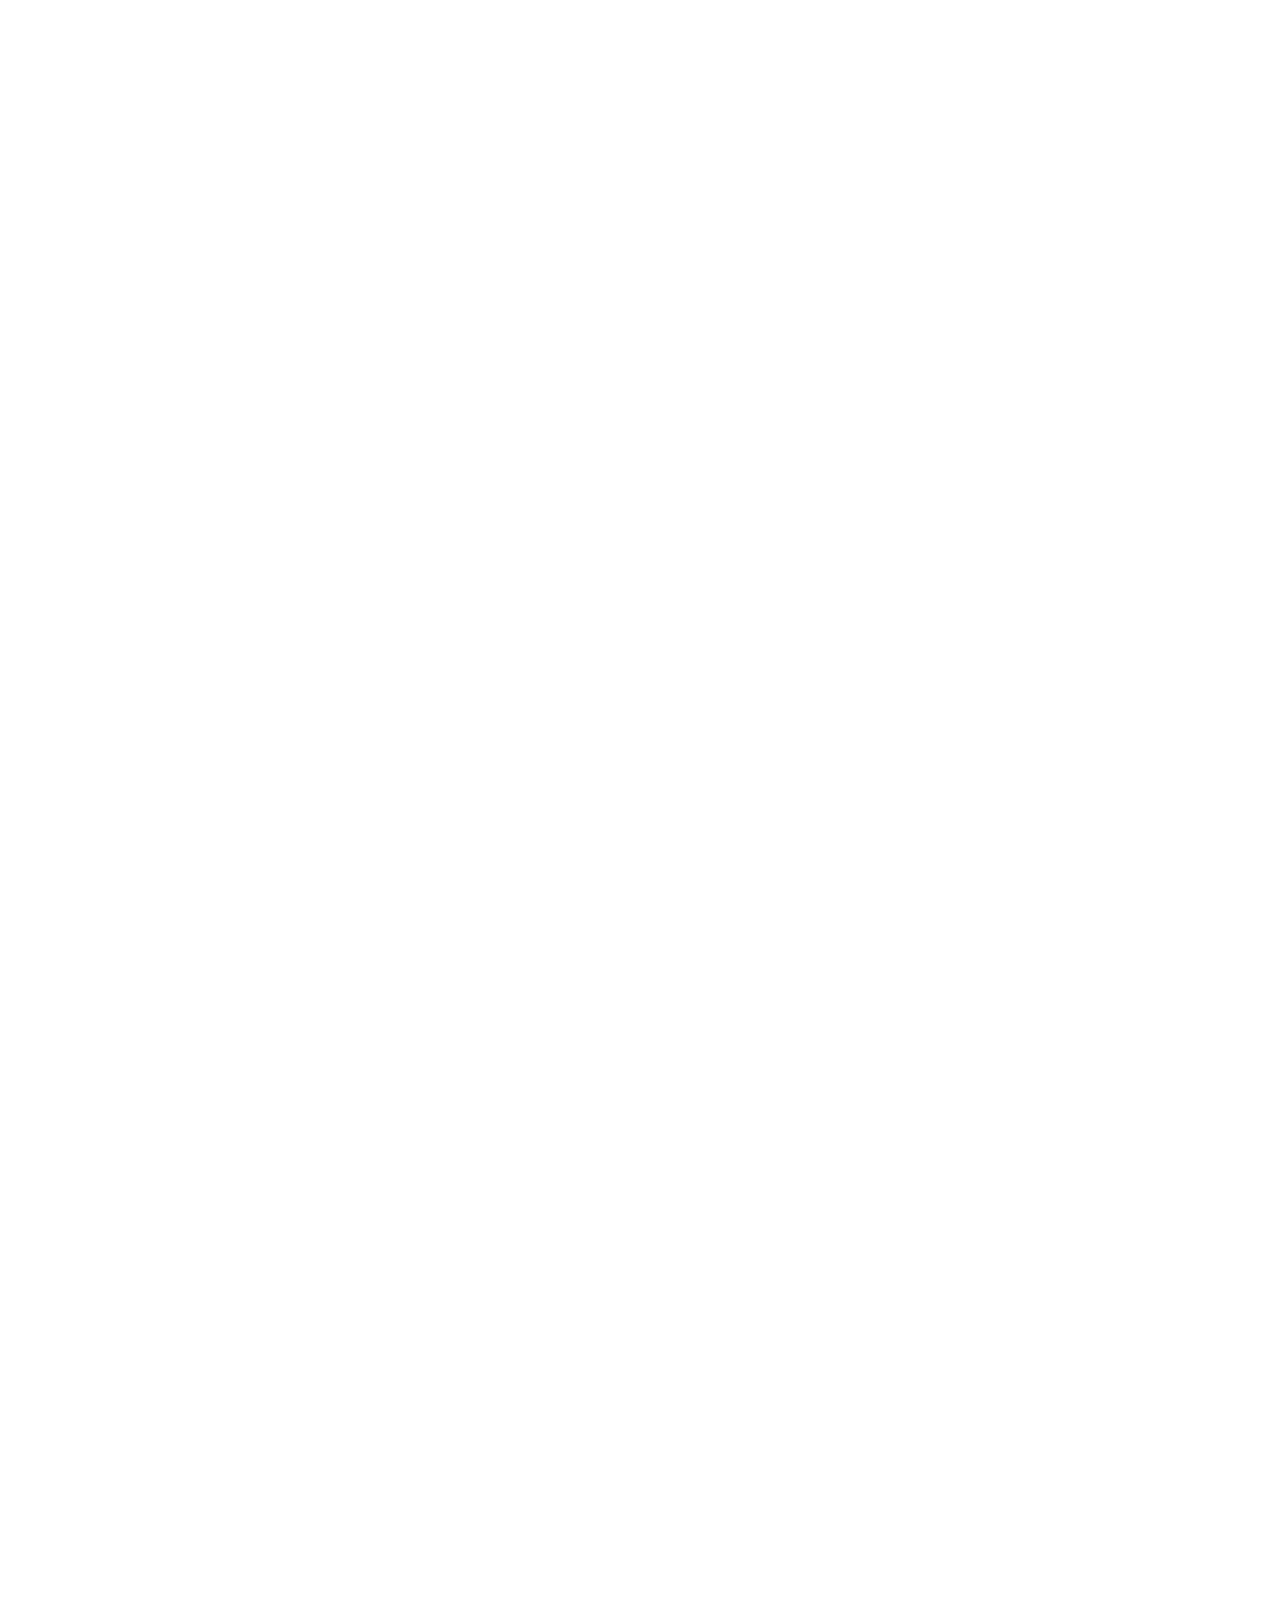
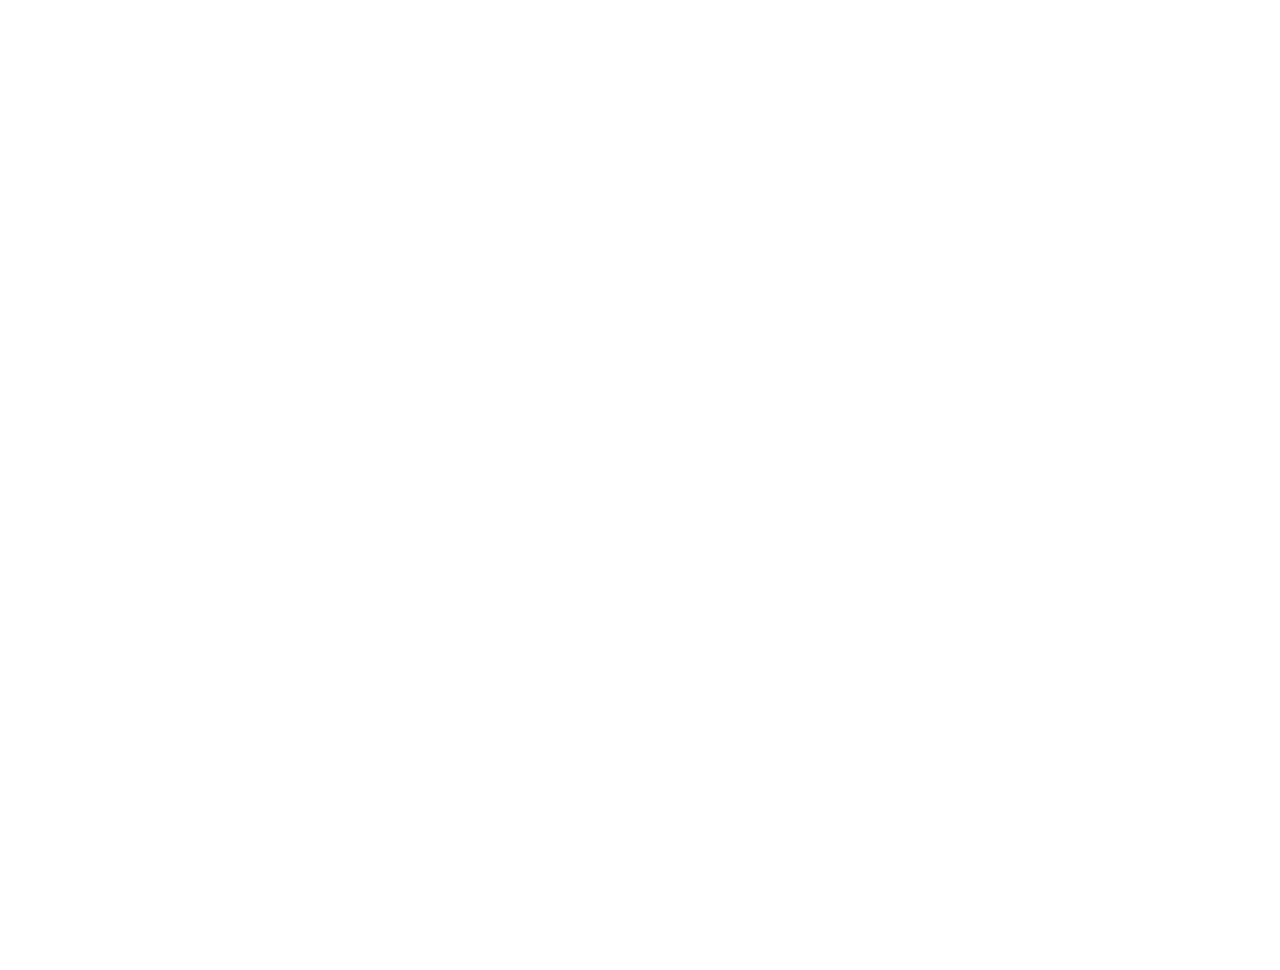
==== commit 2e9e3523: "Updated Index to include new hero image" ====
--- a/index.html
+++ b/index.html
@@ -2,7 +2,7 @@
 <html lang="en">
   <head>
     <meta charset="utf-8">
-    <title>Destiny Multipurpose Landing Page Template</title>
+    <title>Beary Hungry App</title>
     <link rel="icon" href="assets/logos/favicon.png" type="image/png" sizes="16x16">
     <meta name="viewport" content="width=device-width, initial-scale=1">
     <meta name="description" content="Destiny Multipurpose Landing Page Template">
@@ -38,13 +38,12 @@
               </div>
                 <!-- Collect the nav links, forms, and other content for toggling -->
               <div class="collapse navbar-collapse navbar-right" id="bs-example-navbar-collapse-1">
-                <ul class="nav navbar-nav nav-white">
+                <ul class="nav navbar-nav">
                     <li><a class="page-scroll" href="#main">Home</a></li>
-                    <li><a class="page-scroll" href="#services">Services</a></li>
-                    <li><a class="page-scroll" href="#features">Features</a></li>
-                    <li><a class="page-scroll" href="#reviews">Reviews</a></li>
-                    <li><a class="page-scroll" href="#pricing">Pricing</a></li>
-                    <li><a href="contact.html">Contact</a></li>
+                    <li><a class="page-scroll" href="#praise">What people say</a></li>
+                    <li><a class="page-scroll" href="#befeatured">Be Featured</a></li>
+                    <li><a class="page-scroll" href="#download">Download</a></li>
+                    <!-- <li><a href="contact.html">Contact</a></li> -->
                 </ul>
             </div>
           </div>
@@ -52,45 +51,52 @@
       </div><!-- /.container-fluid -->
 
     <div class="main" id="main"><!-- Main Section-->
-      <div class="jarallax">
-        <div class="hero-section">
-          <div class="container">
-            <div class="hero-content txt-white">
-              <div class="col-md-6 nopadding">
-              <h1 class="wow fadeInLeft" data-wow-delay="0s">Meet Destiny, the visonary landing Page.</h1>
-              <p class="wow fadeInLeft" data-wow-delay="0.1s">
-                Re-targeting your audience with competitive intelligence embedded in Destiny. See it in action and then believe.
-              </p>
-              <a class="btn btn-primary btn-action popup wow fadeInUp" data-wow-delay="0.2s" href="https://www.youtube.com/watch?v=6NC_ODHu5jg">Watch Intro</a>
-            </div>
-          </div>
-        </div>
-      </div>
-    </div>
-
-      <div class="services-section text-center" id="services"><!-- Services section (small) with icons -->
+      <div class="hero-section app-hero">
+        <div class="container">
+          <div class="hero-content app-hero-content text-center">
+            <div class="col-md-10 col-md-offset-1 nopadding">
+              <div class="col-md-12">
+                <div class="hero-image">
+                  <img class="img-responsive" src="assets/images/hero_Beary_hungry.png" alt="" />
+                </div>
+                <!-- <h1 class="wow fadeInUp" data-wow-delay="0s">Beary Hungry</h1> -->
+                <p class="wow fadeInUp" data-wow-delay="0.2s">
+                  The solution to your never knowing where to eat.<br class="hidden-xs">
+                </p>
+                <button class="btn btn-primary btn-action btn-fill" onclick="window.location.href='https://apps.apple.com/us/app/beary-hungry-find-food-now/id1498239980';">Download on iPhone</button>
+            </div>
+          <div class="col-md-12">
+            <div class="hero-image">
+              <img class="img-responsive" src="assets/images/app_hero_1.png" alt="" />
+            </div>
+          </div>
+        </div>
+      </div>
+    </div>
+
+      <div class="services-section text-center"><!-- Services section (small) with icons -->
         <div class="container">
           <div class="col-md-8 col-md-offset-2 nopadding">
           <div class="services-content">
-            <h1 class="wow fadeInUp">Destiny isn't A.I, its the result of human intelligence.</h1>
+            <h1 class="wow fadeInUp" data-wow-delay="0s">Deciding where to eat<br>just became beary easy.</h1>
             <p class="wow fadeInUp" data-wow-delay="0.2s">
-              Ne homero petentium mel, eu pro putent persecuti. Id ius mutat gubergren, eros harum hendrerit ex eos,
-              in quo vocibus inimicus gubergren.
+              Given the types of food in your area, tap a few that you’re in the mood for, let 
+              Beary know how far you’re willing to go, then how much you’re okay with spending, 
+              he’ll suggest a few to you, and present you with some options. Not sure at all?
+              That's okay. Beary can choose some places for you.
             </p>
           </div>
         </div>
-          <div class="col-md-12 text-center">
+          <div class="col-md-12 text-center" id="praise">
           <div class="services">
             <div class="col-sm-4 wow fadeInUp" data-wow-delay="0.2s">
               <div class="services-icon">
                 <img src="assets/logos/icon1.png" height="60" width="60" alt="Service" />
               </div>
               <div class="services-description">
-                <h1>Highly Responsive</h1>
+                <h1>Date night simplifed.</h1>
                 <p>
-                  Id ius mutat gubergren, eros harum hendrerit ex eos,
-                  in quo vocibus inimicus gubergren.
-                  Experience, then believe.
+                  “This app is great!!! I’m an indecisive eater most of the time and this is just the app I needed to help me make a decision each time.”<br>-ANDR3A_5
                 </p>
               </div>
             </div>
@@ -99,11 +105,9 @@
                 <img class="icon-2" src="assets/logos/icon2.png" height="60" width="60" alt="Service" />
               </div>
               <div class="services-description">
-                <h1>Built-in Security</h1>
+                <h1>Friend Group stalemate avoided.</h1>
                 <p>
-                  Id ius mutat gubergren, eros harum hendrerit ex eos,
-                  in quo vocibus inimicus gubergren.
-                  Experience, then believe.
+                  “Perfect app if you don’t know what you want to eat and you’re with a group of people who do not know either.”<br>-The Imac One
                 </p>
               </div>
             </div>
@@ -112,341 +116,130 @@
                 <img class="icon-3" src="assets/logos/icon3.png" height="60" width="60" alt="Service" />
               </div>
               <div class="services-description">
-                <h1>Safety Locked</h1>
+                <h1>Dinner for the family found.</h1>
                 <p>
-                  Id ius mutat gubergren, eros harum hendrerit ex eos,
-                  in quo vocibus inimicus gubergren.
-                  Experience, then believe.
-                </p>
-              </div>
-            </div>
-          </div>
-        </div>
-        </div>
-      </div>
-
-      <div class="flex-features" id="features">
-        <div class="container nopadding">
-          <div class="flex-split"><!-- Feature section with flex layout -->
-            <div class="f-left">
-              <div class="left-content wow fadeInUp" data-wow-delay="0">
-                <img class="img-responsive" src="assets/images/feature_1.png" alt="" />
-              </div>
-            </div>
-            <div class="f-right">
-              <div class="right-content wow fadeInUp" data-wow-delay="0.2s">
-                <h2>Designed for Startups & brands.</h2>
-                <p>
-                  Just get the code and sit tight, you will witness its power and performance in lead generations.
-                  Is simple yet Powerful and productive technology. Experience, then believe.
-                </p>
-                <ul>
-                  <li><i class="ion-android-checkbox-outline"></i>Write some feature here.</li>
-                  <li><i class="ion-android-checkbox-outline"></i>Repeat the same with another one.</li>
-                  <li><i class="ion-android-checkbox-outline"></i>Complete the list with the last.</li>
-                </ul>
-                <button class="btn btn-primary btn-action btn-fill">Watch Intro</button>
-              </div>
-            </div>
-          </div>
-
-          <div class="flex-split"><!-- Feature section with flex layout -->
-            <div class="f-right">
-              <div class="right-content wow fadeInUp" data-wow-delay="0s">
-                <h2>Designed for Startups & brands.</h2>
-                <p>
-                  Just get the code and sit tight, you will witness its power and performance in lead generations.
-                  Is simple yet Powerful and productive technology. Experience, then believe.
-                </p>
-                <ul>
-                  <li><i class="ion-android-checkbox-outline"></i>Write some feature here.</li>
-                  <li><i class="ion-android-checkbox-outline"></i>Repeat the same with another one.</li>
-                  <li><i class="ion-android-checkbox-outline"></i>Complete the list with the last.</li>
-                </ul>
-                <button class="btn btn-primary btn-action btn-fill">Watch Intro</button>
-              </div>
-            </div>
-            <div class="f-left">
-              <div class="left-content wow fadeInUp" data-wow-delay="0.2s">
-                <img class="img-responsive" src="assets/images/feature_1.png" alt="" />
-              </div>
-            </div>
-          </div>
-        </div>
-      </div>
-
-  <div class="testimonial-section" id="reviews">
-    <div class="container">
-      <div class="row text-center">
-        <div class="col-md-12">
-        <!--  <h1>Destiny is loved by many Startups.</h1>
-          <p class="sub">
-            Listen what your friends are saying about us. Just get the code and sit tight, <br class="hidden-xs"> you'll witness
-            its power and performance in lead conversion.
-          </p>-->
-          <div class="testimonials owl-carousel owl-theme">
-            <div class="testimonial-single"><img class="img-circle" src="assets/images/testimonial2.jpg" alt="Client Testimonoal" />
-              <div class="testimonial-text wow fadeInUp" data-wow-delay="0.2s">
-                <p>Lorem ipsum dolor sit amet, consectetur adipiscing elit. Integer iaculis quis tellus ac vestibulum. <br class="hidden-xs"> Etiam fermentum nisl ac venenatis rhoncus.</p>
-                <h3>- Neil Young</h3>
-                <h3>Vice President Primal Inc</h3>
-                <i class="ion ion-star"></i>
-                <i class="ion ion-star"></i>
-                <i class="ion ion-star"></i>
-                <i class="ion ion-star"></i>
-                <i class="ion ion-star"></i>
-              </div>
-            </div>
-            <div class="testimonial-single"><img class="img-circle" src="assets/images/testimonial1.jpg" alt="Client Testimonoal" />
-              <div class="testimonial-text">
-                <p>Lorem ipsum dolor sit amet, consectetur adipiscing elit. Integer iaculis quis tellus ac vestibulum. <br class="hidden-xs"> Etiam fermentum nisl ac venenatis rhoncus.</p>
-                <h3>- Kate Abbot</h3>
-                <h3>President Proton LLC</h3>
-                <i class="ion ion-star"></i>
-                <i class="ion ion-star"></i>
-                <i class="ion ion-star"></i>
-                <i class="ion ion-star"></i>
-                <i class="ion ion-ios-star-half"></i>
-              </div>
-            </div>
-            <div class="testimonial-single"><img class="img-circle" src="assets/images/testimonial3.jpg" alt="Client Testimonoal" />
-              <div class="testimonial-text">
-                <p>Lorem ipsum dolor sit amet, consectetur adipiscing elit. Integer iaculis quis tellus ac vestibulum. <br class="hidden-xs"> Etiam fermentum nisl ac venenatis rhoncus.</p>
-                <h3>- Alice</h3>
-                <h3>CEO Marga Holdings</h3>
-                <i class="ion ion-star"></i>
-                <i class="ion ion-star"></i>
-                <i class="ion ion-star"></i>
-                <i class="ion ion-star"></i>
-                <i class="ion ion-ios-star-half"></i>
-              </div>
-            </div>
-            <div class="testimonial-single"><img class="img-circle" src="assets/images/testimonial2.jpg" alt="Client Testimonoal" />
-              <div class="testimonial-text">
-                <p>Lorem ipsum dolor sit amet, consectetur adipiscing elit. Integer iaculis quis tellus ac vestibulum. <br class="hidden-xs"> Etiam fermentum nisl ac venenatis rhoncus.</p>
-                <h3>- Robert Hammer</h3>
-                <h3>Chairman Hammer Corp</h3>
-                <i class="ion ion-star"></i>
-                <i class="ion ion-star"></i>
-                <i class="ion ion-star"></i>
-                <i class="ion ion-star"></i>
-                <i class="ion ion-star"></i>
-              </div>
-            </div>
-            <div class="testimonial-single"><img class="img-circle" src="assets/images/testimonial3.jpg" alt="Client Testimonoal" />
-              <div class="testimonial-text">
-                <p>Lorem ipsum dolor sit amet, consectetur adipiscing elit. Integer iaculis quis tellus ac vestibulum. <br class="hidden-xs"> Etiam fermentum nisl ac venenatis rhoncus.</p>
-                <h3>- Rita Valentine</h3>
-                <h3>Primal Inc</h3>
-                <i class="ion ion-star"></i>
-                <i class="ion ion-star"></i>
-                <i class="ion ion-star"></i>
-                <i class="ion ion-star"></i>
-                <i class="ion ion-ios-star-half"></i>
-              </div>
-            </div>
-          </div>
-        </div>
-      </div>
-    </div>
-  </div>
-
-
-  <!-- Feature section with BG image -->
-        <div class="features-section-2">
-          <div class="container-fluid">
-            <div class="col-sm-6">
-              <div class="features-content wow fadeInLeft" data-wow-delay="0.2s">
-                <h2>Customized dashboard for mobile access.</h2>
-                <h4>Makes your everyday better.</h4>
-                <p>
-                  Just get the code and sit tight, you'll witness its power and performance in lead conversion.
-                  Powerful and productive technology.
-                </p>
-                <p>
-                  Experience, then believe. Just get the code and sit tight,
-                  you'll witness its power and performance in lead conversion.
-                </p>
-                <p>
-                  Just get the code and sit tight, you'll witness its power and performance in lead conversion.
-                </p>
-              </div>
-            </div>
-          </div>
-        </div>
-
-
-
-<!-- Counter Section -->
-	<div class="counter-section">
-		<div class="container">
-			<div class="row text-center">
-			<div class="col-sm-3 col-xs-6">
-				<div class="counter-up">
-					<div class="counter-icon">
-						<i class="ion-android-download"></i>
-					</div>
-          <h3><span class="counter">46</span>K+</h3>
-					<div class="counter-text">
-						<h4>Downloads</h4>
-					</div>
-				</div>
-			</div>
-			<div class="col-sm-3 col-xs-6">
-				<div class="counter-up">
-					<div class="counter-icon">
-						<i class="ion-cube"></i>
-					</div>
-          <h3><span class="counter">66</span></h3>
-					<div class="counter-text">
-						<h4>Awards</h4>
-					</div>
-				</div>
-			</div>
-      <div class="col-sm-3 col-xs-6">
-				<div class="counter-up">
-					<div class="counter-icon">
-						<i class="ion-ios-people"></i>
-					</div>
-          <h3><span class="counter">43</span>K+</h3>
-					<div class="counter-text">
-						<h4>Satisfied Users</h4>
-					</div>
-				</div>
-		   </div>
-        <div class="col-sm-3 col-xs-6">
-			    <div class="counter-up">
-            <div class="counter-icon">
-		          <i class="ion-ios-paper"></i>
-					  </div>
-              <h3><span class="counter">31</span></h3>
-					  <div class="counter-text">
-  						<h4>In Press</h4>
-					  </div>
-				  </div>
-			  </div>
-		  </div>
- 	  </div>
-  </div>
-<!-- Counter Section Ends -->
-
-<!-- Pricing Section -->
-  <div class="pricing-section text-center" id="pricing">
-    <div class="container">
-      <div class="col-md-12 col-sm-12 nopadding">
-        <div class="pricing-intro">
-          <h1 class="wow fadeInUp" data-wow-delay="0s">Pickup the right pricing plan for you.</h1>
-          <p class="wow fadeInUp" data-wow-delay="0s">
-            Our plans are designed to meet the requirements of both beginners <br class="hidden-xs"> and players.
-            Get the right plan that suits you.
-          </p>
-        </div>
-        <div class="col-sm-6 nopadding">
-          <div class="table-left wow fadeInUp" data-wow-delay="0.2s">
-            <div class="icon">
-              <img src="assets/logos/cart2.png" alt="Icon" />
-            </div>
-            <div class="pricing-details">
-              <h2>Beginner Plan</h2>
-              <span>$5.90</span>
+                  “This app is amazing! It helps us with the recurring Saga of ‘what do I want to eat today?’ The options are very diverse and cater to several types of cuisine.”<br>-V.Grubbs
+                </p>
+              </div>
+            </div>
+          </div>
+        </div>
+      </div>
+    </div>
+
+    <div class="services-section text-center"><!-- Services section (small) with icons -->
+      <div class="container">
+        <div class="col-md-8 col-md-offset-2 nopadding">
+      </div>
+        <div class="col-md-12 text-center">
+        <div class="services">
+          <div class="col-sm-4 wow fadeInUp" data-wow-delay="0.2s">
+            <div class="services-icon">
+              <img src="assets/logos/icon1.png" height="60" width="60" alt="Service" />
+            </div>
+            <div class="services-description">
+              <h1>Rediscover restaurants around you.</h1>
               <p>
-                Pay little enjoy the product <br class="hidden-xs"> for life time.
+                “Impressed. It pulled up any option I expected plus others I didn’t know about. Looks like we will have some new places around here to try out.”<br>-OililiO
               </p>
-              <ul>
-                <li>First basic feature </li>
-                <li>Second feature goes here</li>
-                <li>Any other third feature</li>
-                <li>And the last one goes here</li>
-              </ul>
-              <button class="btn btn-primary btn-action btn-fill">Get Plan</button>
-            </div>
-          </div>
-        </div>
-        <div class="col-sm-6 nopadding">
-          <div class="table-right wow fadeInUp" data-wow-delay="0.4s">
-            <div class="icon">
-              <img src="assets/logos/cart1.png" alt="Icon" />
-            </div>
-            <div class="pricing-details">
-                <h2>Premium Plan</h2>
-                <span>$19.99</span>
-                <p>
-                  Pay only for what you use. Flexible <br class="hidden-xs"> payment options.
-                </p>
-              <ul>
-                <li>First premium feature </li>
-                <li>Second premium one goes here</li>
-                <li>Third premium feature here</li>
-                <li>Final premium feature</li>
-              </ul>
-              <button class="btn btn-primary btn-action btn-fill">Buy Now</button>
-            </div>
-          </div>
-        </div>
-      </div>
-    </div>
-  </div>
-
-<!-- Client Section -->
-  <div class="client-section no-color">
-    <div class="container text-center">
-      <div class="clients owl-carousel owl-theme">
-        <div class="single">
-          <img src="assets/logos/logo1.png" alt="" />
-        </div>
-        <div class="single">
-          <img src="assets/logos/logo2.png" alt="" />
-        </div>
-        <div class="single">
-          <img src="assets/logos/logo3.png" alt="" />
-        </div>
-        <div class="single">
-          <img src="assets/logos/logo4.png" alt="" />
-        </div>
-        <div class="single">
-          <img src="assets/logos/logo6.png" alt="" />
-        </div>
-        <div class="single">
-          <img src="assets/logos/logo7.png" alt="" />
+            </div>
+          </div>
+          <div class="col-sm-4 wow fadeInUp" data-wow-delay="0.3s">
+            <div class="services-icon">
+              <img class="icon-2" src="assets/logos/icon2.png" height="60" width="60" alt="Service" />
+            </div>
+            <div class="services-description">
+              <h1>Daily food decisions made easy.</h1>
+              <p>
+                “Definitely a Home Screen addition.”<br>-#Smilyn
+              </p>
+            </div>
+          </div>
+          <div class="col-sm-4 wow fadeInUp" data-wow-delay="0.4s">
+            <div class="services-icon">
+              <img class="icon-3" src="assets/logos/icon3.png" height="60" width="60" alt="Service" />
+            </div>
+            <div class="services-description">
+              <h1>Discover places to eat while out of town.</h1>
+              <p>
+                “This app is awesome for people like me who sometimes need food suggestions when I don’t know exactly what I want to eat. The app gives a wide variety of selections while also being intuitive and easy to use.<br>-RavenEB
+              </p>
+            </div>
+          </div>
+        </div>
+      </div>
+    </div>
+  </div>
+
+  <div class="flex-features" id="befeatured">
+    <div class="container nopadding">
+      <div class="flex-split"><!-- Feature section with flex layout -->
+        <div class="f-left wow fadeInUp" data-wow-delay="0s">
+          <div class="left-content">
+            <img class="img-responsive" src="assets/images/beary_loves_all_restaurants.png" alt="" />
+          </div>
+        </div>
+        <div class="f-right wow fadeInUp" data-wow-delay="0.2s">
+          <div class="right-content">
+            <h2 style="color:white" >Beary supports restaurants impacted by COVID-19.</h2>
+            <p style="color:white">
+              Calling all restaurants large and small. Beary Hungry is committed to supporting 
+              you during these unprecedented times. Starting in September 2020, we will use our 
+              online voice to encourage the nation to support their national and local 
+              restaurants as often as they can. One way we’re choosing to support restaurants 
+              is by offering free social media spotlights for your restaurant on our Facebook, 
+              Instagram, and Twitter.<br><br>A simple way to bring customers back in for takeout is 
+              to give them a little reminder of the great food you serve. Expand your potential 
+              reach by allowing us to push your latest deals and incredible meals to our 
+              followers around the country. To be featured, just send an email to 
+              restaurant_feature@imbearyhungry.com. 
+
+            </p>
+            <button class="btn btn-primary btn-action btn-fill">Request Feature</button>
+          </div>
         </div>
       </div>
     </div>
   </div>
 
 <!-- Subscribe Form -->
-  <div class="cta-sub text-center">
-    <div class="container">
-      <h1 class="wow fadeInUp" data-wow-delay="0s">Still confused ? Try a 7-day free trial now</h1>
-        <p class="wow fadeInUp" data-wow-delay="0.2s">
-        Don't worry, we won't need your credit card details. Just enter your <br class="hidden-xs"> email address and we'll take care of the rest.
-        </p>
-      <div class="form wow fadeInUp" data-wow-delay="0.4s">
-        <form class="subscribe-form wow zoomIn" action="assets/php/subscribe.php" method="post" accept-charset="UTF-8" enctype="application/x-www-form-urlencoded" autocomplete="off" novalidate>
-          <input class="mail" type="email" name="email" placeholder="Join the wait list" autocomplete="off"><input class="submit-button" type="submit" value="Subscribe">
-        </form>
-        <div class="success-message"></div>
-			  <div class="error-message"></div>
-      </div>
-    </div>
-  </div>
+<div class="cta-sub text-center">
+  <div class="container">
+    <div class="hero-image">
+      <img class="img-responsive" src="assets/images/beary_suggests_restaurants.png" alt="" />
+    </div>
+  </div>
+</div>
+
+<div class="footer" id="download>
+  <div class="container">
+      <div class="col-md-12 text-center">
+        <div class=>
+          <img onclick="window.location.href='https://apps.apple.com/us/app/beary-hungry-find-food-now/id1498239980';" class="img-responsive" src="assets/images/beary_hungry_makes_food_decisions_simple.png" alt="" />
+        </div>
+    </div>
+    </div>
+  </div>
+
+
 
 <!-- Footer Section -->
-  <div class="footer no-color">
+  <div class="footer">
     <div class="container">
         <div class="col-md-12 text-center">
           <img class="img-circle" src="assets/logos/logo.png" width="40" height="40" alt="" />
-            <ul class="footer-menu">
-              <li><a href="#">Home</a></li>
-              <li><a href="#">About</a></li>
-              <li><a href="#">Terms</a></li>
-              <li><a href="#">Privacy</a></li>
-            </ul>
-          <div class="footer-text">
-            <p>
-              Copyright © 2016 Destiny Inc. All Rights Reserved.
-            </p>
-          </div>
-        </div>
+          <ul class="footer-menu">
+            <li><a href="#">Home</a></li>
+            <li><a href="#">About</a></li>
+            <li><a href="#">Terms</a></li>
+            <li><a href="#">Privacy</a></li>
+          </ul>
+        <div class="footer-text">
+          <p>
+            Copyright © 2020 Beary Hungry. All Rights Reserved.
+          </p>
+        </div>
+      </div>
       </div>
     </div>
 
@@ -457,6 +250,7 @@
     </a>
 
   <!-- Scroll To Top Ends-->
+
 
     </div><!-- Main Section -->
   </div><!-- Wrapper-->
@@ -467,5 +261,6 @@
   <script type="text/javascript" src="assets/js/plugins.js"></script>
   <script type="text/javascript" src="assets/js/menu.js"></script>
   <script type="text/javascript" src="assets/js/custom.js"></script>
+  <script type="text/javascript" src="assets/js/script.js"></script>
   </body>
 </html>
